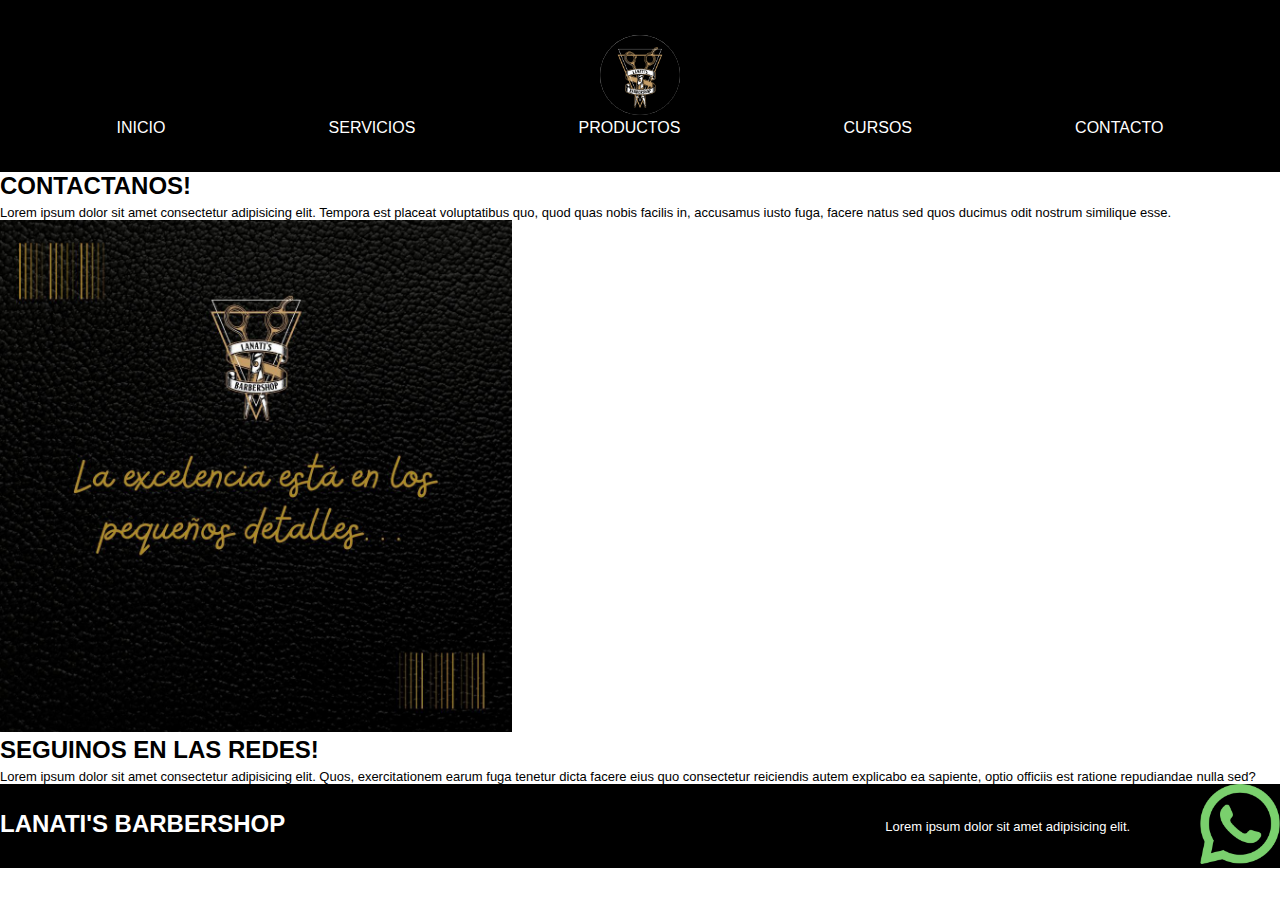
==== pages/contacto.html @ 8e3e6a04 "primera estructura" ====
<!DOCTYPE html>
<html lang="en">
<head>
    <meta charset="UTF-8">
    <meta http-equiv="X-UA-Compatible" content="IE=edge">
    <meta name="viewport" content="width=device-width, initial-scale=1.0">
    <title>Document</title>
    <link href="https://cdn.jsdelivr.net/npm/bootstrap@5.3.0-alpha1/dist/css/bootstrap.min.css" rel="stylesheet" integrity="sha384-GLhlTQ8iRABdZLl6O3oVMWSktQOp6b7In1Zl3/Jr59b6EGGoI1aFkw7cmDA6j6gD" crossorigin="anonymous">
    <link rel="stylesheet" href="../css/style.css">
</head>
<body>
    <header>
        <nav>
            <ul>
                <li>
                    <img class="logoBarber" src="../assets/logo barberia.png" alt="">
                </li>
            </ul>
            <ul>
                <li><a href="../index.html">INICIO</a></li>
                <li><a href="../pages/servicios.html">SERVICIOS</a></li>
                <li><a href="../pages/productos.html">PRODUCTOS</a></li>
                <li><a href="../pages/cursos.html">CURSOS</a></li>
                <li><a href="../pages/contacto.html">CONTACTO</a></li>
            </ul>
        </nav>
    </header>
    <main>
        <section>
            <h2>CONTACTANOS!</h2>
            <p>Lorem ipsum dolor sit amet consectetur adipisicing elit. Tempora est placeat voluptatibus quo, quod quas nobis facilis in, accusamus iusto fuga, facere natus sed quos ducimus odit nostrum similique esse.</p>
        </section>
        <section>
            <img class="ultima-foto" src="../assets/frase barber.jpeg" alt="">
        </section>
        <section>
            <h2>SEGUINOS EN LAS REDES!</h2>
            <p>Lorem ipsum dolor sit amet consectetur adipisicing elit. Quos, exercitationem earum fuga tenetur dicta facere eius quo consectetur reiciendis autem explicabo ea sapiente, optio officiis est ratione repudiandae nulla sed?</p>
        </section>
    </main>
    <footer>
        <section class="elementosFooter">
            <h2>LANATI'S BARBERSHOP</h2>
            <p>Lorem ipsum dolor sit amet adipisicing elit.</p>
        </section>
        <nav>
            <ul>
                <li><a href="">
                    <img class= "logoWpp" src="../assets/whatsapp.png" alt="">
                </a></li>
            </ul>
        </nav>
    </footer>
    <script src="https://cdn.jsdelivr.net/npm/@popperjs/core@2.11.6/dist/umd/popper.min.js" integrity="sha384-oBqDVmMz9ATKxIep9tiCxS/Z9fNfEXiDAYTujMAeBAsjFuCZSmKbSSUnQlmh/jp3" crossorigin="anonymous"></script>
    <script src="https://cdn.jsdelivr.net/npm/bootstrap@5.3.0-alpha1/dist/js/bootstrap.min.js" integrity="sha384-mQ93GR66B00ZXjt0YO5KlohRA5SY2XofN4zfuZxLkoj1gXtW8ANNCe9d5Y3eG5eD" crossorigin="anonymous"></script>
</body>
</html>
---- css/style.css ----
@media (min-width: 1200){.barberia{
    background-image: url("../assets/barberia.jpeg");
    width: 100%;
    height: 100%;
    background-size: cover;
    padding: 40%;
}
}
@import url('https://fonts.googleapis.com/css2?family=Abel&family=Roboto:wght@100&display=swap');
*{
    margin: 0%;
    padding: 0%;
    box-sizing: border-box;}

ul{
    list-style: none;
    display: flex;
    flex-direction: row;
    justify-content: space-around;
}
ul li:hover{
    text-decoration: underline;
}
a{
    color: white;
    text-decoration-line: none;
    font-family: 'Abel', sans-serif;
}
header{
    background-color: black;
    padding: 35px;
}
.logoBarber{
    width: 80px;
    height: 80px;
    border-radius: 50%;
}
.logoBarber:hover{ 
    width: 90px;
    height: 90px;
}
.tipoLetra{
    align-items: center;
}
footer{
    color: white;
    background-color: black;
    display: flex;
    justify-content: space-between;
}
.elementosFooter{
    display: flex;
    align-items: center;
}
.logoWpp{
    width: 80px;
    height: 80px;
}
.logoWpp:hover{
    padding-bottom: 5%;
}

h1{
    font-weight: 800;
    text-shadow: white -2px -1px;
    color: black;
}
.barberia{
    background-image: url("../assets/barberia.jpeg");
    width: 100%;
    height: 100%;
    background-size: cover;
    padding: 40%;
}



.orden{
    display: flex;
    flex-direction: row;
    justify-content: space-between;
    margin: 30px 0 30px 30px;
}
.izquierda{
    width: 50%;
    display: flex;
    flex-direction: column;
    margin: 5px 5% 0% 9%;
}
h2{
    font-family: 'Abel', sans-serif;
    margin-bottom: 5px;
    margin-right: 600px;
    margin-left: px;
}
p{
    font-family: 'Abel', sans-serif;
    font-size:small;
}
.derecha{
    width: 50%;
    display: flex;
    flex-direction: column;
    margin: 5% 0 5% 0;
}
.imgTurno{
    width: 85%;
    height: 85%;
    margin-top: 35px;
}
.servicio{
    margin: 5% 0 5% 0;
}


h3{
    font-family: 'Abel', sans-serif;
    margin-bottom: 3%;
}
.pomadas{
    width: 30%;
    height: 30%;
}
.lentes{
    width: 30%;
    height: 30%;
}
.vapers{
    width: 30%;
    height: 30%;
}


.imgCurso{
    width: 45%;
    height: 45%;
}
.opcion-1{
    width: 35%;
    height: 35%;
}
.opcion-2{
    width: 35%;
    height: 35%;
}


.ultima-foto{
    width: 40%;
    height: 40%;
}
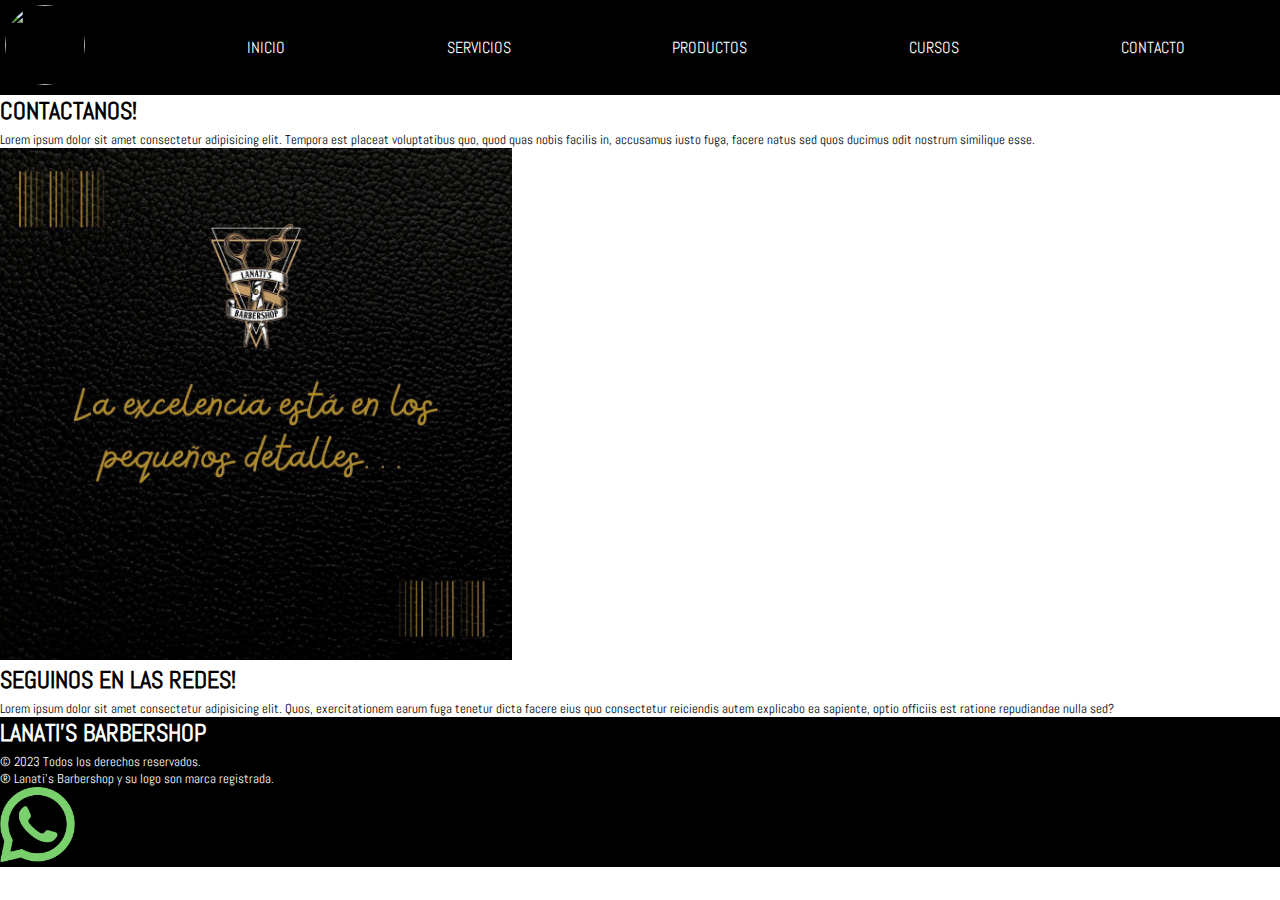
==== commit 26c91048: "primer responsive" ====
--- a/pages/contacto.html
+++ b/pages/contacto.html
@@ -12,16 +12,12 @@
     <header>
         <nav>
             <ul>
-                <li>
-                    <img class="logoBarber" src="../assets/logo barberia.png" alt="">
-                </li>
-            </ul>
-            <ul>
-                <li><a href="../index.html">INICIO</a></li>
-                <li><a href="../pages/servicios.html">SERVICIOS</a></li>
-                <li><a href="../pages/productos.html">PRODUCTOS</a></li>
-                <li><a href="../pages/cursos.html">CURSOS</a></li>
-                <li><a href="../pages/contacto.html">CONTACTO</a></li>
+                <a href="https://www.google.com/maps/place/Lanati's+Barbershop/@-34.4895969,-58.5035354,14z/data=!4m6!3m5!1s0x95bcb1bb258540d9:0xe7b83809a5649a3f!8m2!3d-34.4884473!4d-58.4994584!16s%2Fg%2F11k8jb855z"><img class="logoBarber" src="./assets/logo barberia.png" alt=""></a>
+                <a href="./index.html">INICIO</a>
+                <a href="./pages/servicios.html">SERVICIOS</a>
+                <a href="./pages/productos.html">PRODUCTOS</a>
+                <a href="./pages/cursos.html">CURSOS</a>
+                <a href="./pages/contacto.html">CONTACTO</a>
             </ul>
         </nav>
     </header>
@@ -38,18 +34,19 @@
             <p>Lorem ipsum dolor sit amet consectetur adipisicing elit. Quos, exercitationem earum fuga tenetur dicta facere eius quo consectetur reiciendis autem explicabo ea sapiente, optio officiis est ratione repudiandae nulla sed?</p>
         </section>
     </main>
-    <footer>
-        <section class="elementosFooter">
+    <footer class="row container-fluid">
+        <section  class="col-sm-12 col-md-5 col-lg-5 pt-3">
             <h2>LANATI'S BARBERSHOP</h2>
-            <p>Lorem ipsum dolor sit amet adipisicing elit.</p>
         </section>
-        <nav>
-            <ul>
-                <li><a href="">
-                    <img class= "logoWpp" src="../assets/whatsapp.png" alt="">
-                </a></li>
-            </ul>
-        </nav>
+        <section class="col-sm-12 col-md-6 col-lg-5,5 pt-2">
+            <p>© 2023 Todos los derechos reservados.</p>
+            <p>® Lanati's Barbershop y su logo son marca registrada.</p>
+        </section>
+        <div class="col-sm-12 col-md-1 col-lg-1,5 p-0">
+            <a href="https://wa.me/1135161755">
+                <img class= "logoWpp" src="../assets/whatsapp.png" alt="">
+            </a>
+        </div>
     </footer>
     <script src="https://cdn.jsdelivr.net/npm/@popperjs/core@2.11.6/dist/umd/popper.min.js" integrity="sha384-oBqDVmMz9ATKxIep9tiCxS/Z9fNfEXiDAYTujMAeBAsjFuCZSmKbSSUnQlmh/jp3" crossorigin="anonymous"></script>
     <script src="https://cdn.jsdelivr.net/npm/bootstrap@5.3.0-alpha1/dist/js/bootstrap.min.js" integrity="sha384-mQ93GR66B00ZXjt0YO5KlohRA5SY2XofN4zfuZxLkoj1gXtW8ANNCe9d5Y3eG5eD" crossorigin="anonymous"></script>
--- a/css/style.css
+++ b/css/style.css
@@ -1,22 +1,21 @@
-@media (min-width: 1200){.barberia{
-    background-image: url("../assets/barberia.jpeg");
-    width: 100%;
-    height: 100%;
-    background-size: cover;
-    padding: 40%;
-}
-}
 @import url('https://fonts.googleapis.com/css2?family=Abel&family=Roboto:wght@100&display=swap');
 *{
     margin: 0%;
     padding: 0%;
     box-sizing: border-box;}
-
+    
+header{
+        background-color: black;
+        padding: 5px;
+}
 ul{
     list-style: none;
     display: flex;
     flex-direction: row;
-    justify-content: space-around;
+    justify-content: space-between;
+    padding: 0px 90px 0px 0px;
+    margin: 0px;
+    align-items: center;
 }
 ul li:hover{
     text-decoration: underline;
@@ -25,10 +24,6 @@
     color: white;
     text-decoration-line: none;
     font-family: 'Abel', sans-serif;
-}
-header{
-    background-color: black;
-    padding: 35px;
 }
 .logoBarber{
     width: 80px;
@@ -39,47 +34,48 @@
     width: 90px;
     height: 90px;
 }
-.tipoLetra{
-    align-items: center;
-}
+
 footer{
     color: white;
     background-color: black;
-    display: flex;
+    margin: 0%;
+}
+.row{
+    margin: 0px;
+}
+.logoWpp{
+    width: 75px;
+    height: 75px;
+}
+.logoWpp:hover{
+    padding: 5%;
+}
+
+
+h1{
+    font-weight: 700;
+    text-shadow: white -1px -1px;
+    color: black;
+    font-size: xxx-large;
+}
+.barberia{
+    background: url("../assets/barberia.jpeg") no-repeat center fixed;
+    background-size: cover;
+    width: 100%;
+    height: 100vh;
+    text-align: center;
+    display: flex;
+    justify-content: center;
+    align-items: center;
+}
+
+
+
+.orden{
+    display: flex;
+    flex-direction: row;
     justify-content: space-between;
-}
-.elementosFooter{
-    display: flex;
-    align-items: center;
-}
-.logoWpp{
-    width: 80px;
-    height: 80px;
-}
-.logoWpp:hover{
-    padding-bottom: 5%;
-}
-
-h1{
-    font-weight: 800;
-    text-shadow: white -2px -1px;
-    color: black;
-}
-.barberia{
-    background-image: url("../assets/barberia.jpeg");
-    width: 100%;
-    height: 100%;
-    background-size: cover;
-    padding: 40%;
-}
-
-
-
-.orden{
-    display: flex;
-    flex-direction: row;
-    justify-content: space-between;
-    margin: 30px 0 30px 30px;
+    margin: 24px 0 24px 24px;
 }
 .izquierda{
     width: 50%;
@@ -90,8 +86,7 @@
 h2{
     font-family: 'Abel', sans-serif;
     margin-bottom: 5px;
-    margin-right: 600px;
-    margin-left: px;
+    margin-right: 6px;
 }
 p{
     font-family: 'Abel', sans-serif;
@@ -117,17 +112,33 @@
     font-family: 'Abel', sans-serif;
     margin-bottom: 3%;
 }
+.grids{
+    display: grid;
+    width: 100%;
+    height: 100vh;
+    grid-template-columns: repeat(3, 1fr);
+    grid-template-rows: repeat(2, 1fr);
+}
+.item1{
+    text-align: center;
+}
+.item2{
+    text-align: center;
+}
+.item3{
+    text-align: center;
+}
 .pomadas{
-    width: 30%;
-    height: 30%;
+    width: 60%;
+    height: 70%;
 }
 .lentes{
-    width: 30%;
-    height: 30%;
+    width: 50%;
+    height: 75%;
 }
 .vapers{
-    width: 30%;
-    height: 30%;
+    width: 60%;
+    height: 65%;
 }
 
 
@@ -148,4 +159,122 @@
 .ultima-foto{
     width: 40%;
     height: 40%;
+}
+
+@media (max-width: 768px){
+ul{
+    justify-content: space-between;
+    padding: 0px 35px 0px 0px;
+}
+a{
+    font-size: 70%;
+}
+.logoBarber{
+    width: 50px;
+    height: 50px;
+}
+.logoBarber:hover{ 
+    width: 40px;
+    height: 40px;
+}
+h1{
+    font-weight: 700;
+    text-shadow: white -1px -1px;
+    font-size: xx-large;
+}
+
+.orden{
+    flex-direction: column;
+    margin: 0px;
+}
+.izquierda{
+    width: 100%;
+    flex-direction: row;
+    margin: 0px;
+    height: 50vh;
+}
+.tamaño{
+    width: 50%;
+    display: flex;
+    flex-direction: column;
+    padding: 10% 5% 5% 10%;
+
+}
+.p2{
+    padding-top: 15%;
+}
+p{
+    font-family: 'Abel', sans-serif;
+    font-size:small;
+}
+.derecha{
+    width: 100%;
+    flex-direction: row;
+    justify-content: center;
+    height: 50vh;
+    margin: 0px;
+}
+.imgTurno{
+    width: 85%;
+    height: 85%;
+    margin: 50px 0px 0px 26px;
+}
+.servicio{
+    margin: 10% 2% 5% 7%;
+    text-align: center;
+}
+
+.row{
+    text-align: center;
+}
+}
+
+@media (max-width: 320px){
+    ul{
+        flex-direction: column;
+    }
+    a{
+        font-size: 70%;
+    }
+    h1{
+        font-weight: 700;
+        text-shadow: white -1px -1px;
+        font-size: xx-large;
+    }
+
+
+    .orden{
+        flex-direction: column;
+        margin: 0px;
+    }
+    .izquierda{
+        flex-direction: column;
+        width: 100%;
+        margin: 0px;
+    }
+    .p2{
+        padding-top: 1%;
+    }
+    p{
+        font-size:small;
+        margin: 1%;
+    }
+    .imgTurno{
+        width: 100%;
+        height: 85%;
+        margin-top: 0px;
+        margin-left: 0px;
+    }
+    .tamaño{
+        width: 100%;
+    }
+    .derecha{
+        flex-direction: column;
+        width: 100%;
+        margin: 0;
+    }
+
+    .servicio{
+        margin: 5% 0 5% 0;
+    }
 }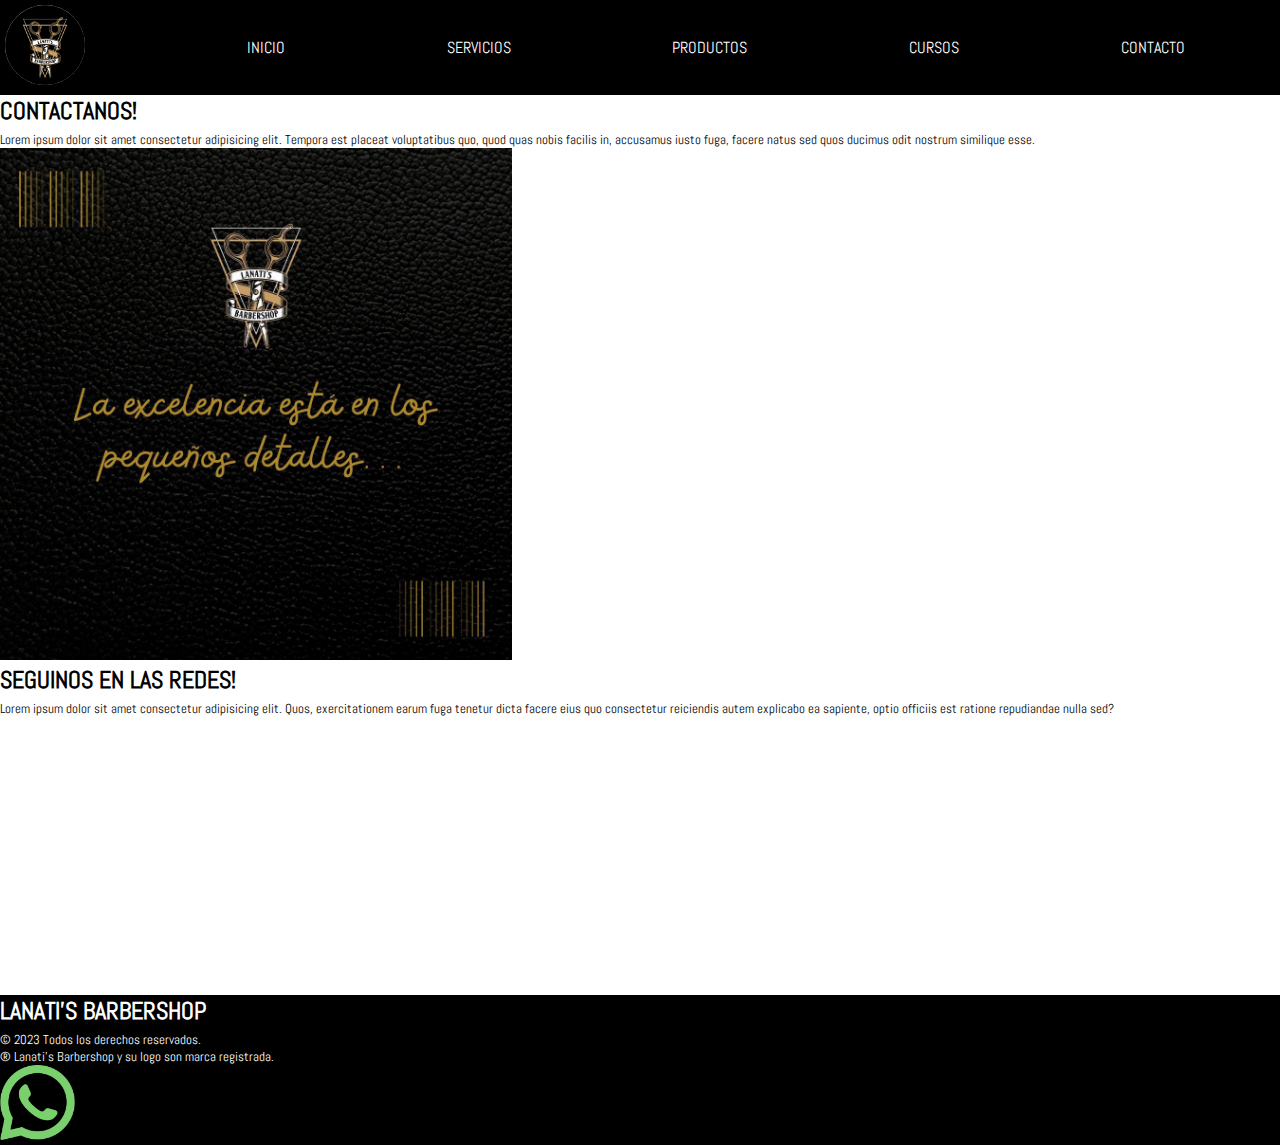
==== commit d3c36fd2: "segunda pre-entrega" ====
--- a/pages/contacto.html
+++ b/pages/contacto.html
@@ -12,7 +12,7 @@
     <header>
         <nav>
             <ul>
-                <a href="https://www.google.com/maps/place/Lanati's+Barbershop/@-34.4895969,-58.5035354,14z/data=!4m6!3m5!1s0x95bcb1bb258540d9:0xe7b83809a5649a3f!8m2!3d-34.4884473!4d-58.4994584!16s%2Fg%2F11k8jb855z"><img class="logoBarber" src="./assets/logo barberia.png" alt=""></a>
+                <a href="https://www.google.com/maps/place/Lanati's+Barbershop/@-34.4895969,-58.5035354,14z/data=!4m6!3m5!1s0x95bcb1bb258540d9:0xe7b83809a5649a3f!8m2!3d-34.4884473!4d-58.4994584!16s%2Fg%2F11k8jb855z"><img class="logoBarber" src="../assets/logo barberia.png" alt=""></a>
                 <a href="./index.html">INICIO</a>
                 <a href="./pages/servicios.html">SERVICIOS</a>
                 <a href="./pages/productos.html">PRODUCTOS</a>
@@ -21,7 +21,7 @@
             </ul>
         </nav>
     </header>
-    <main>
+    <main class="main">
         <section>
             <h2>CONTACTANOS!</h2>
             <p>Lorem ipsum dolor sit amet consectetur adipisicing elit. Tempora est placeat voluptatibus quo, quod quas nobis facilis in, accusamus iusto fuga, facere natus sed quos ducimus odit nostrum similique esse.</p>
@@ -35,14 +35,14 @@
         </section>
     </main>
     <footer class="row container-fluid">
-        <section  class="col-sm-12 col-md-5 col-lg-5 pt-3">
+        <section  class="col-sm-12 col-md-5 col-lg-5 pt-3 alignFooter">
             <h2>LANATI'S BARBERSHOP</h2>
         </section>
-        <section class="col-sm-12 col-md-6 col-lg-5,5 pt-2">
+        <section class="col-sm-12 col-md-6 col-lg-5,5 pt-2 alignFooter">
             <p>© 2023 Todos los derechos reservados.</p>
             <p>® Lanati's Barbershop y su logo son marca registrada.</p>
         </section>
-        <div class="col-sm-12 col-md-1 col-lg-1,5 p-0">
+        <div class="col-sm-12 col-md-1 col-lg-1,5 p-0 alignFooter">
             <a href="https://wa.me/1135161755">
                 <img class= "logoWpp" src="../assets/whatsapp.png" alt="">
             </a>
--- a/css/style.css
+++ b/css/style.css
@@ -35,10 +35,13 @@
     height: 90px;
 }
 
+.main{
+    height: 100vh;
+}
+
 footer{
     color: white;
     background-color: black;
-    margin: 0%;
 }
 .row{
     margin: 0px;
@@ -50,6 +53,7 @@
 .logoWpp:hover{
     padding: 5%;
 }
+
 
 
 h1{
@@ -74,8 +78,9 @@
 .orden{
     display: flex;
     flex-direction: row;
-    justify-content: space-between;
-    margin: 24px 0 24px 24px;
+    height: 100vh;
+    padding: 65px 0 24px 0px;
+    z-index:
 }
 .izquierda{
     width: 50%;
@@ -99,12 +104,12 @@
     margin: 5% 0 5% 0;
 }
 .imgTurno{
-    width: 85%;
-    height: 85%;
+    width: 95%;
+    height: 95%;
     margin-top: 35px;
 }
 .servicio{
-    margin: 5% 0 5% 0;
+    margin: 5% 0 10% 0;
 }
 
 
@@ -115,9 +120,9 @@
 .grids{
     display: grid;
     width: 100%;
-    height: 100vh;
+    height: 97%;
     grid-template-columns: repeat(3, 1fr);
-    grid-template-rows: repeat(2, 1fr);
+    grid-template-rows: repeat(1, 1fr);
 }
 .item1{
     text-align: center;
@@ -129,16 +134,16 @@
     text-align: center;
 }
 .pomadas{
-    width: 60%;
-    height: 70%;
+    width: 100%;
+    height: 45%;
 }
 .lentes{
-    width: 50%;
-    height: 75%;
+    width: 100%;
+    height: 50%;
 }
 .vapers{
-    width: 60%;
-    height: 65%;
+    width: 100%;
+    height: 40%;
 }
 
 
@@ -177,15 +182,15 @@
     width: 40px;
     height: 40px;
 }
+
 h1{
-    font-weight: 700;
-    text-shadow: white -1px -1px;
     font-size: xx-large;
 }
 
 .orden{
     flex-direction: column;
     margin: 0px;
+    padding: 0px
 }
 .izquierda{
     width: 100%;
@@ -217,15 +222,18 @@
 .imgTurno{
     width: 85%;
     height: 85%;
-    margin: 50px 0px 0px 26px;
+    margin: 50px 0px 0px 20px;
 }
 .servicio{
     margin: 10% 2% 5% 7%;
     text-align: center;
 }
 
-.row{
-    text-align: center;
+
+.alignFooter{
+    display: flex;
+    flex-direction: column;
+    align-items: center;
 }
 }
 
@@ -261,12 +269,13 @@
     }
     .imgTurno{
         width: 100%;
-        height: 85%;
+        height: 65%;
         margin-top: 0px;
         margin-left: 0px;
     }
     .tamaño{
         width: 100%;
+        padding-top: 5%;
     }
     .derecha{
         flex-direction: column;
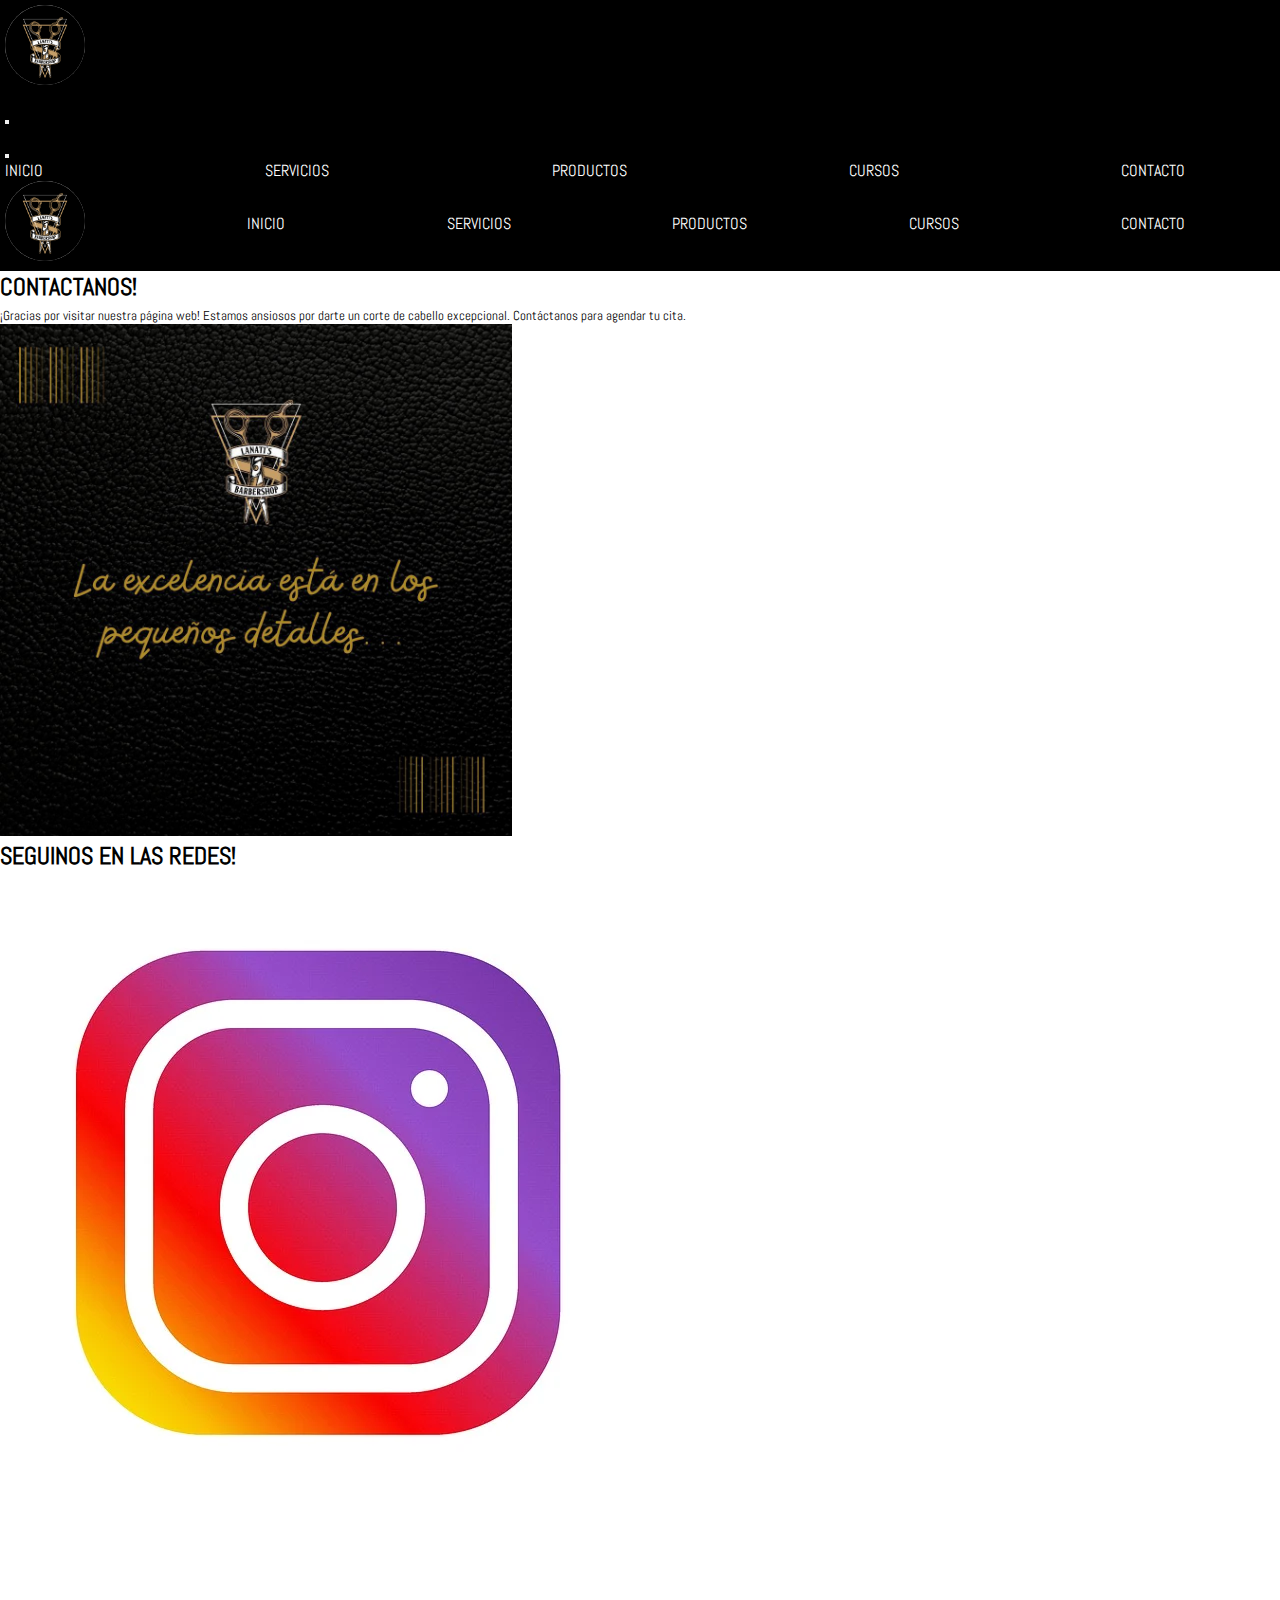
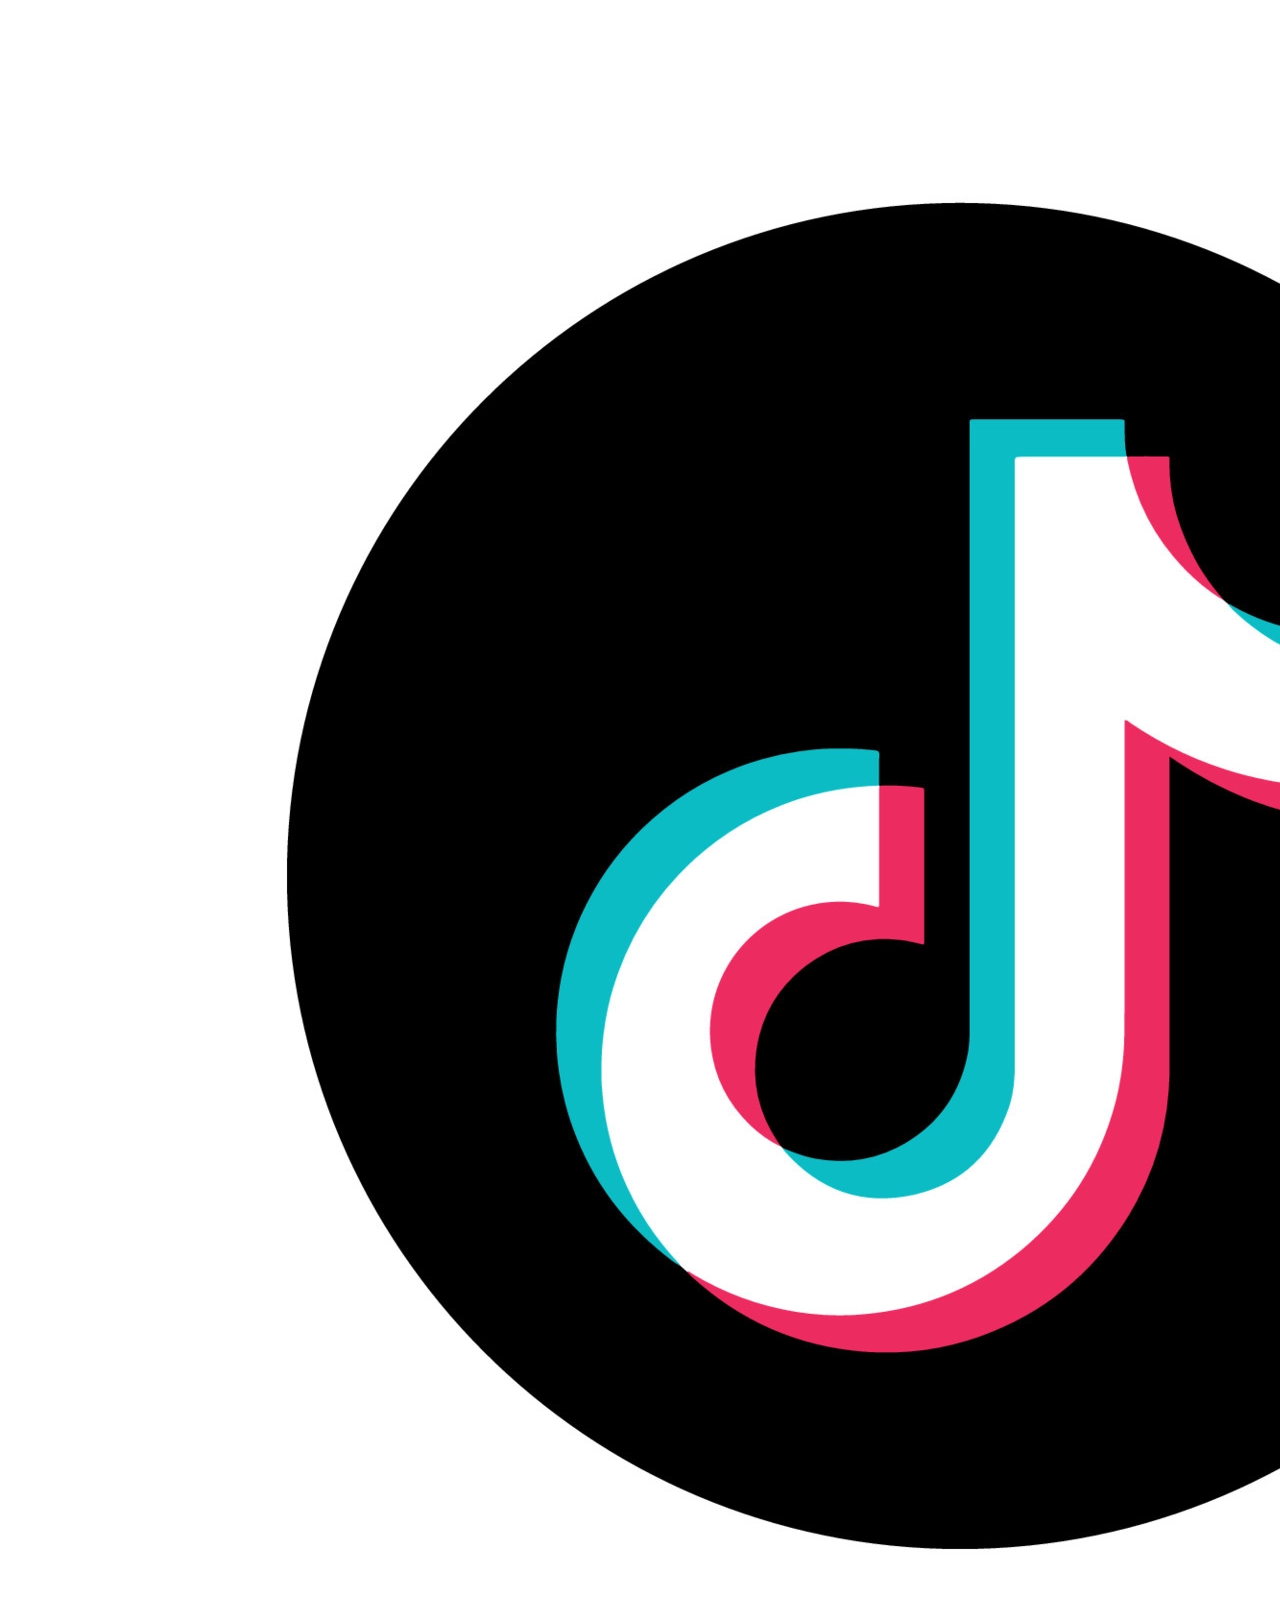
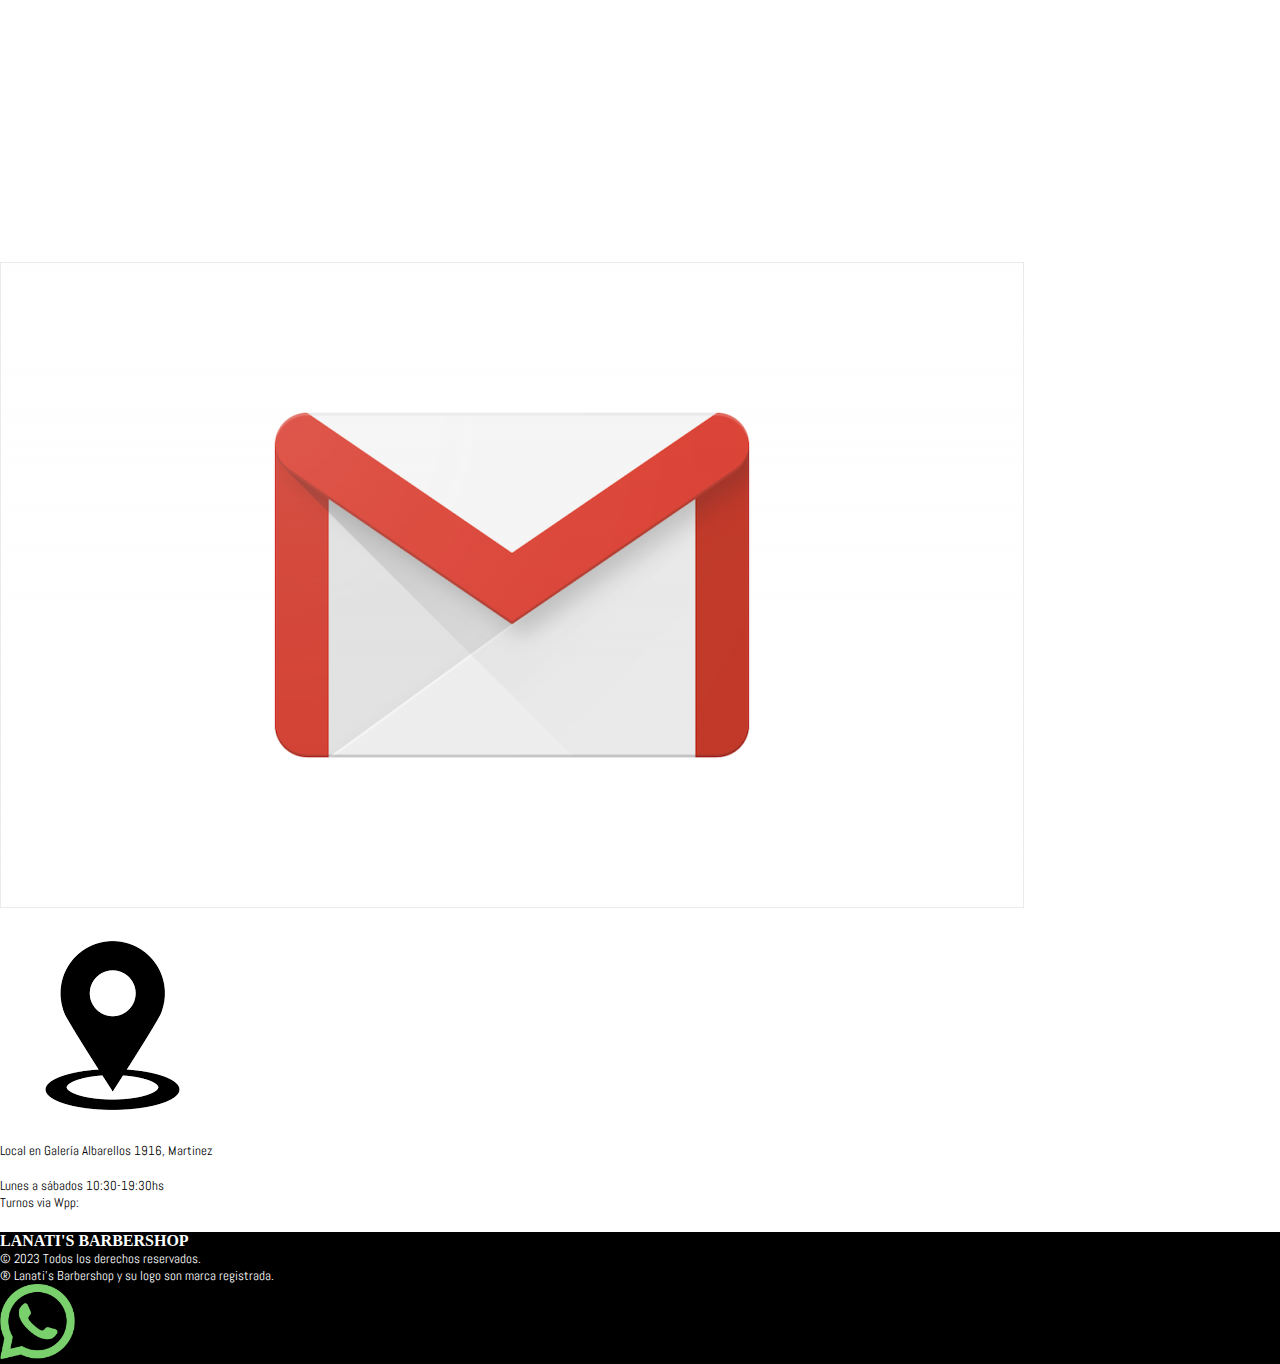
==== commit 3de6fa8c: "tercera pre-entrega" ====
--- a/pages/contacto.html
+++ b/pages/contacto.html
@@ -4,39 +4,109 @@
     <meta charset="UTF-8">
     <meta http-equiv="X-UA-Compatible" content="IE=edge">
     <meta name="viewport" content="width=device-width, initial-scale=1.0">
+    <meta name="keywords" content="barberia, corte de cabello, afeitado, peinados, barba, colores de pelo, navajas, barberos, peluqueria, pelos">
+    <meta name="description" content="pedi tu turno ya al 11 3516-1755">
     <title>Document</title>
     <link href="https://cdn.jsdelivr.net/npm/bootstrap@5.3.0-alpha1/dist/css/bootstrap.min.css" rel="stylesheet" integrity="sha384-GLhlTQ8iRABdZLl6O3oVMWSktQOp6b7In1Zl3/Jr59b6EGGoI1aFkw7cmDA6j6gD" crossorigin="anonymous">
     <link rel="stylesheet" href="../css/style.css">
+    <link rel="shortcut icon" href="../assets/favicon_io/favicon.ico">
+
 </head>
-<body>
+<body class="main">
     <header>
+        <nav class="navbar bg-black fixed-top">
+            <div class="container-fluid">
+                <a class="navbar-brand" href="https://www.google.com/maps/place/Lanati's+Barbershop/@-34.4895969,-58.5035354,14z/data=!4m6!3m5!1s0x95bcb1bb258540d9:0xe7b83809a5649a3f!8m2!3d-34.4884473!4d-58.4994584!16s%2Fg%2F11k8jb855z"><img class="logoBarber" src="../assets/logo barberia.png" alt="logo"></a>
+                <h4 class="text-white">LANATI'S BARBERSHOP</h4>
+                <button class="navbar-toggler bg-white" type="button" data-bs-toggle="offcanvas" data-bs-target="#offcanvasNavbar" aria-controls="offcanvasNavbar">
+                    <span class="navbar-toggler-icon"></span>
+                </button>
+                <div class="offcanvas offcanvas-end" tabindex="-1" id="offcanvasNavbar" aria-labelledby="offcanvasNavbarLabel">
+                    <div class="offcanvas-header bg-black">
+                        <h5 class="offcanvas-title text-white" id="offcanvasNavbarLabel">Lanati's Barbershop</h5>
+                        <button type="button" class="btn-close bg-white" data-bs-dismiss="offcanvas" aria-label="Close"></button>
+                    </div>
+                    <div class="offcanvas-body bg-black">
+                        <ul class="navbar-nav justify-content-end flex-grow-1 pe-3">
+                            <li class="nav-item">
+                                <a class="nav-link active text-white" aria-current="page" href="../index.html">INICIO</a>
+                            </li>
+                            <li class="nav-item">
+                                <a class="nav-link text-white" href="../pages/servicios.html"">SERVICIOS</a>
+                            </li>
+                            <li class="nav-item">
+                                <a class="nav-link text-white" href="../pages/productos.html">PRODUCTOS</a>
+                            </li>
+                            <li class="nav-item">
+                                <a class="nav-link text-white" href="../pages/cursos.html">CURSOS</a>
+                            </li>
+                            <li class="nav-item">
+                                <a class="nav-link text-white" href="../pages/contacto.html">CONTACTO</a>
+                            </li>
+                        </ul>
+                    </div>
+                </div>
+            </div>
+        </nav>
         <nav>
             <ul>
-                <a href="https://www.google.com/maps/place/Lanati's+Barbershop/@-34.4895969,-58.5035354,14z/data=!4m6!3m5!1s0x95bcb1bb258540d9:0xe7b83809a5649a3f!8m2!3d-34.4884473!4d-58.4994584!16s%2Fg%2F11k8jb855z"><img class="logoBarber" src="../assets/logo barberia.png" alt=""></a>
-                <a href="./index.html">INICIO</a>
-                <a href="./pages/servicios.html">SERVICIOS</a>
-                <a href="./pages/productos.html">PRODUCTOS</a>
-                <a href="./pages/cursos.html">CURSOS</a>
-                <a href="./pages/contacto.html">CONTACTO</a>
+                <a href="https://www.google.com/maps/place/Lanati's+Barbershop/@-34.4895969,-58.5035354,14z/data=!4m6!3m5!1s0x95bcb1bb258540d9:0xe7b83809a5649a3f!8m2!3d-34.4884473!4d-58.4994584!16s%2Fg%2F11k8jb855z"><img class="logoBarber" src="../assets/logo barberia.png" alt="logo"></a>
+                <a href="../index.html">INICIO</a>
+                <a href="../pages/servicios.html">SERVICIOS</a>
+                <a href="../pages/productos.html">PRODUCTOS</a>
+                <a href="../pages/cursos.html">CURSOS</a>
+                <a href="../pages/contacto.html">CONTACTO</a>
             </ul>
         </nav>
     </header>
-    <main class="main">
-        <section>
-            <h2>CONTACTANOS!</h2>
-            <p>Lorem ipsum dolor sit amet consectetur adipisicing elit. Tempora est placeat voluptatibus quo, quod quas nobis facilis in, accusamus iusto fuga, facere natus sed quos ducimus odit nostrum similique esse.</p>
+    <main>
+        <section class="parteArriba row container-fluid">
+            <section class="section-1 col">
+                <h2>CONTACTANOS!</h2>
+                <p class="primerP">¡Gracias por visitar nuestra página web! Estamos ansiosos por darte un corte de cabello excepcional. Contáctanos para agendar tu cita.</p>
+            </section>
+            <section class="section-2 col p-0">
+                <img class="ultima-foto" src="../assets/frase barber.jpeg" alt="">
+            </section>
+            <section class="section-3 col pe-0">
+                <h2>SEGUINOS EN LAS REDES!</h2>
+                <div class="redes">
+                    <div class="d-flex">
+                        <a href="https://www.instagram.com/lanatis_barbershop/"><img class="logoIgTiktok" src="../assets/instagram-1581266_640.webp" alt="">Lanati's Barbershop</a>
+                    </div>
+                    <div class="d-flex">
+                        <a href="https://www.tiktok.com/@lanatis_barbershop"><img class="logoIgTiktok" src="../assets/tiktok-logo-on-transparent-background-free-vector.webp" alt="">Lanati's Barbershop</a>
+                    </div>
+                    <div class="d-flex">
+                        <a href="https://mail.google.com/mail/u/0/?pli=1#inbox?compose=DmwnWstqxhMKnNjWlnjrRZBnGggpzdpfVgFFssRwVlChrgxBTjTlTKLlGGzbcmVrGfkqPhPCtJLL"><img class="logoGmail" src="../assets/logodegmailgraffica-1-1024x646.png" alt="">lanatisbarbershop@gmail.com</a>
+                    </div>
+                </div>
+            </section>
         </section>
-        <section>
-            <img class="ultima-foto" src="../assets/frase barber.jpeg" alt="">
-        </section>
-        <section>
-            <h2>SEGUINOS EN LAS REDES!</h2>
-            <p>Lorem ipsum dolor sit amet consectetur adipisicing elit. Quos, exercitationem earum fuga tenetur dicta facere eius quo consectetur reiciendis autem explicabo ea sapiente, optio officiis est ratione repudiandae nulla sed?</p>
-        </section>
+        <aside class="d-flex pt-0">
+            <section class="parteIzq">
+                <div class="d-flex pt-0">
+                    <img class="logoUbi" src="../assets/logoubicacion.png" alt="">
+                    <p>
+                        Local en Galería Albarellos 1916, Martinez
+                    </p>
+                </div>
+                <div class="d-flex pt-0">
+                    <img class="logoHora" src="../assets/calendario-icono-del-horario-las-muestras-y-los-símbolos-se-pueden-utilizar-para-la-web-logotipo-app-móvil-ui-ux-en-el-fondo-140233477.jpeg" alt="">
+                    <p>
+                        Lunes a sábados 10:30-19:30hs
+                    </p>
+                </div>
+            </section>
+            <section class="parteDer">
+                <p>Turnos via Wpp:</p>
+                <a href="https://wa.me/1135161755">+54 (11) 3516-1755</a>
+            </section>
+        </aside>
     </main>
     <footer class="row container-fluid">
-        <section  class="col-sm-12 col-md-5 col-lg-5 pt-3 alignFooter">
-            <h2>LANATI'S BARBERSHOP</h2>
+        <section  class="col-sm-12 col-md-5 col-lg-5 pt-4 alignFooter">
+            <h4 class="text-white">LANATI'S BARBERSHOP</h4>
         </section>
         <section class="col-sm-12 col-md-6 col-lg-5,5 pt-2 alignFooter">
             <p>© 2023 Todos los derechos reservados.</p>
@@ -44,7 +114,7 @@
         </section>
         <div class="col-sm-12 col-md-1 col-lg-1,5 p-0 alignFooter">
             <a href="https://wa.me/1135161755">
-                <img class= "logoWpp" src="../assets/whatsapp.png" alt="">
+                <img class= "logoWpp" src="../assets/whatsapp.png" alt="logo">
             </a>
         </div>
     </footer>
--- a/css/style.css
+++ b/css/style.css
@@ -80,7 +80,6 @@
     flex-direction: row;
     height: 100vh;
     padding: 65px 0 24px 0px;
-    z-index:
 }
 .izquierda{
     width: 50%;
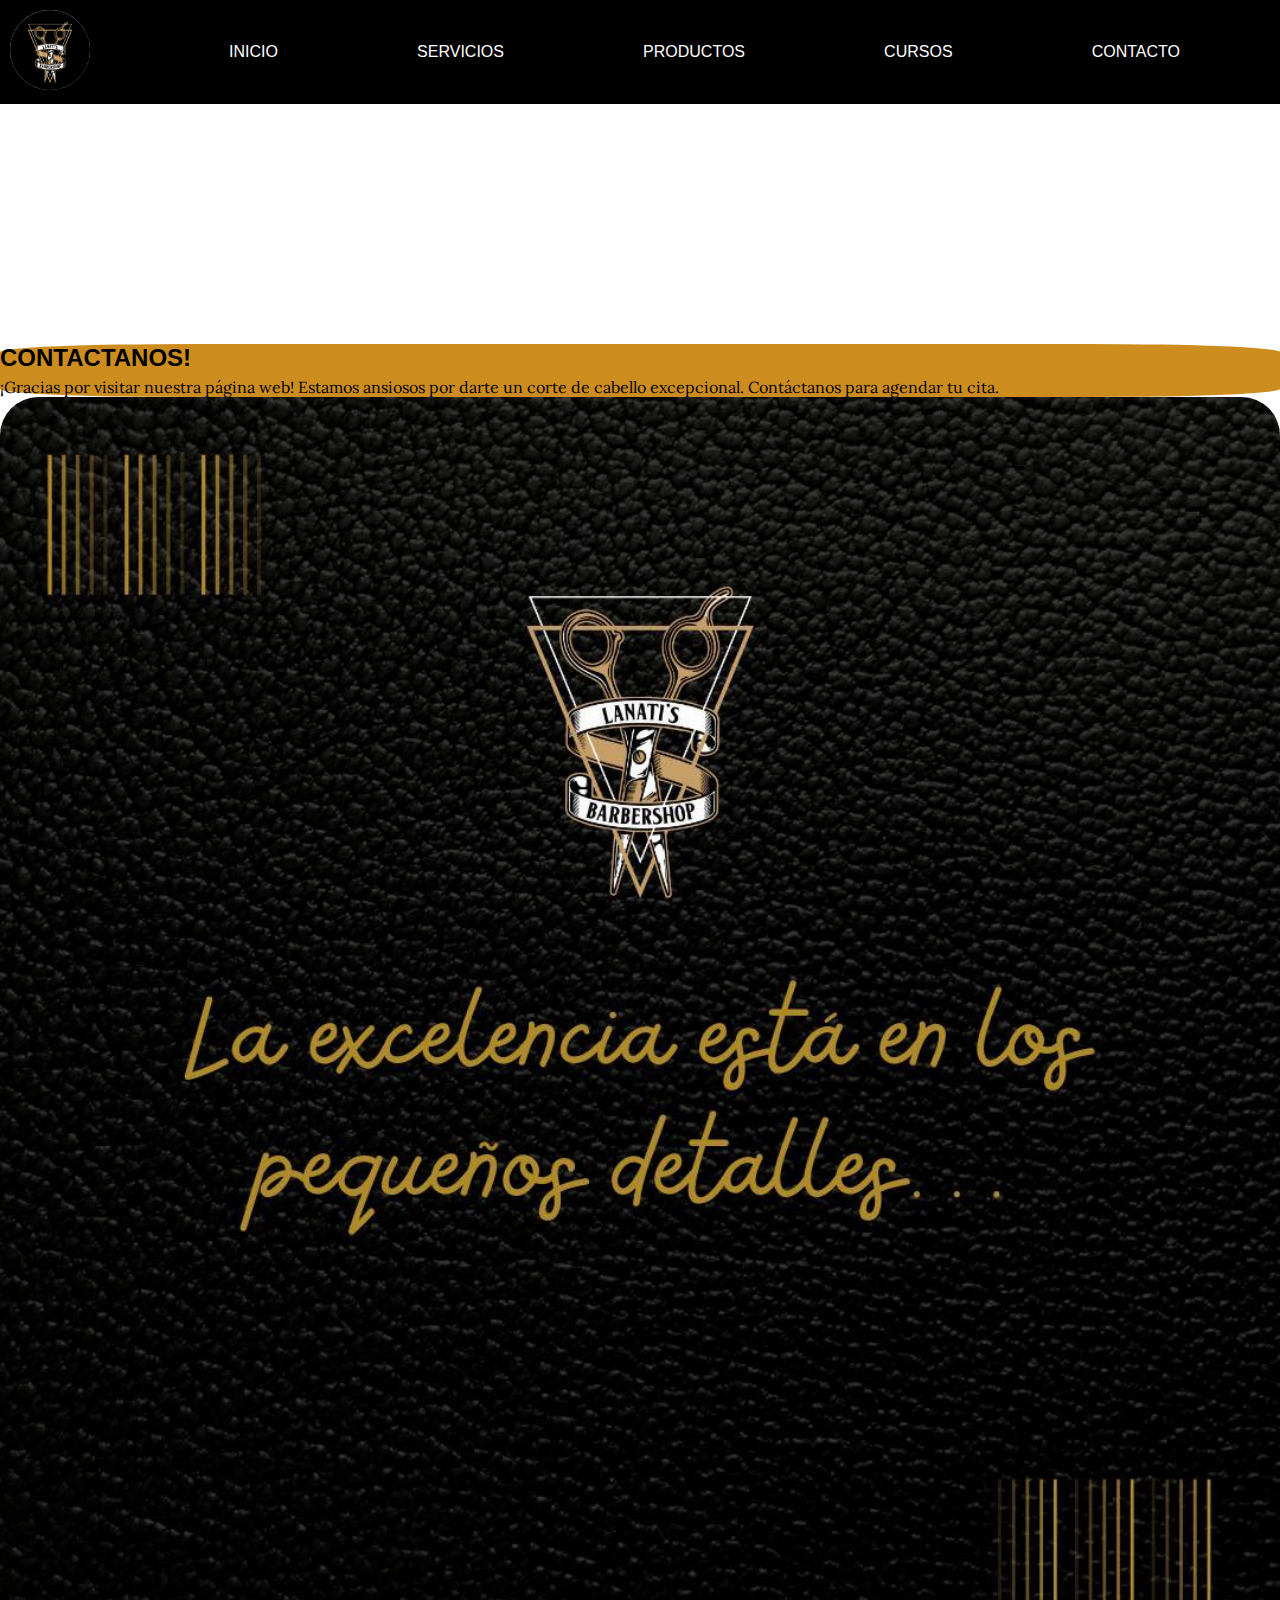
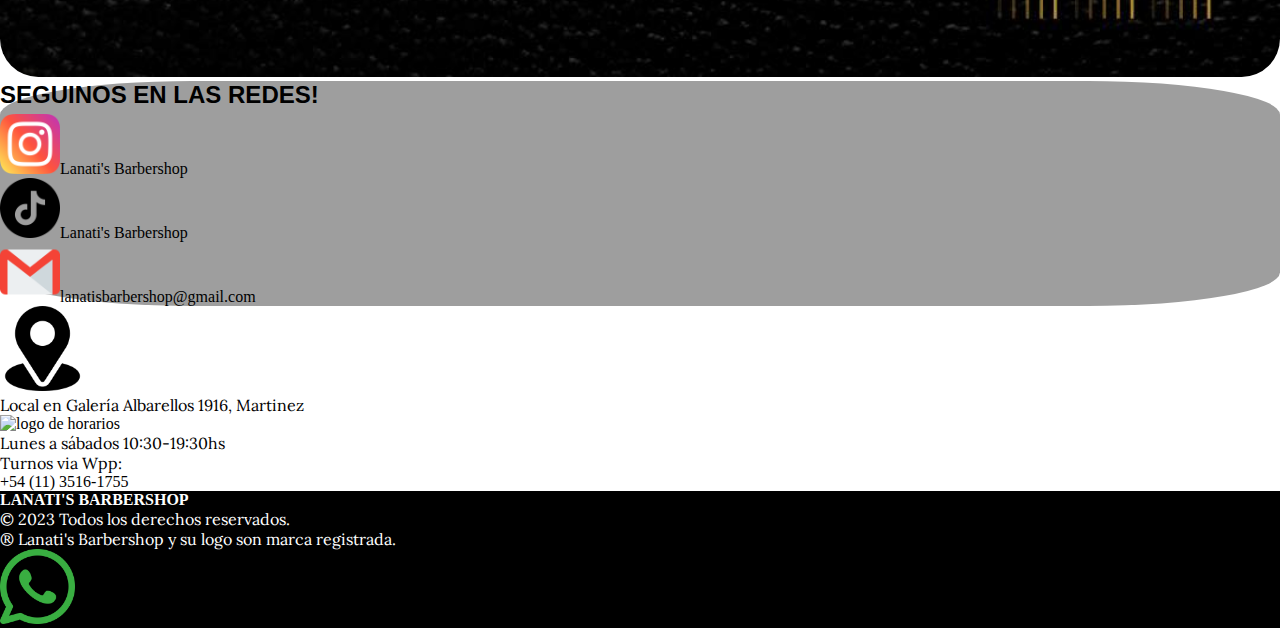
==== commit 4d4b3c37: "proyecto final" ====
--- a/pages/contacto.html
+++ b/pages/contacto.html
@@ -6,17 +6,17 @@
     <meta name="viewport" content="width=device-width, initial-scale=1.0">
     <meta name="keywords" content="barberia, corte de cabello, afeitado, peinados, barba, colores de pelo, navajas, barberos, peluqueria, pelos">
     <meta name="description" content="pedi tu turno ya al 11 3516-1755">
-    <title>Document</title>
+    <title>Contacto</title>
     <link href="https://cdn.jsdelivr.net/npm/bootstrap@5.3.0-alpha1/dist/css/bootstrap.min.css" rel="stylesheet" integrity="sha384-GLhlTQ8iRABdZLl6O3oVMWSktQOp6b7In1Zl3/Jr59b6EGGoI1aFkw7cmDA6j6gD" crossorigin="anonymous">
     <link rel="stylesheet" href="../css/style.css">
-    <link rel="shortcut icon" href="../assets/favicon_io/favicon.ico">
-
+    <link rel="shortcut icon" href="../assets/barberia.png">
+    <link href="https://fonts.googleapis.com/css2?family=Lora&display=swap" rel="stylesheet">
 </head>
 <body class="main">
     <header>
         <nav class="navbar bg-black fixed-top">
             <div class="container-fluid">
-                <a class="navbar-brand" href="https://www.google.com/maps/place/Lanati's+Barbershop/@-34.4895969,-58.5035354,14z/data=!4m6!3m5!1s0x95bcb1bb258540d9:0xe7b83809a5649a3f!8m2!3d-34.4884473!4d-58.4994584!16s%2Fg%2F11k8jb855z"><img class="logoBarber" src="../assets/logo barberia.png" alt="logo"></a>
+                <a class="navbar-brand" href="https://www.google.com/maps/place/Lanati's+Barbershop/@-34.4895969,-58.5035354,14z/data=!4m6!3m5!1s0x95bcb1bb258540d9:0xe7b83809a5649a3f!8m2!3d-34.4884473!4d-58.4994584!16s%2Fg%2F11k8jb855z"><img class="logoBarber" src="../assets/logo barberia.png" alt="logo de la barberia"></a>
                 <h4 class="text-white">LANATI'S BARBERSHOP</h4>
                 <button class="navbar-toggler bg-white" type="button" data-bs-toggle="offcanvas" data-bs-target="#offcanvasNavbar" aria-controls="offcanvasNavbar">
                     <span class="navbar-toggler-icon"></span>
@@ -32,7 +32,7 @@
                                 <a class="nav-link active text-white" aria-current="page" href="../index.html">INICIO</a>
                             </li>
                             <li class="nav-item">
-                                <a class="nav-link text-white" href="../pages/servicios.html"">SERVICIOS</a>
+                                <a class="nav-link text-white" href="../pages/servicios.html">SERVICIOS</a>
                             </li>
                             <li class="nav-item">
                                 <a class="nav-link text-white" href="../pages/productos.html">PRODUCTOS</a>
@@ -48,9 +48,9 @@
                 </div>
             </div>
         </nav>
-        <nav>
+        <nav class="navPrincipal">
             <ul>
-                <a href="https://www.google.com/maps/place/Lanati's+Barbershop/@-34.4895969,-58.5035354,14z/data=!4m6!3m5!1s0x95bcb1bb258540d9:0xe7b83809a5649a3f!8m2!3d-34.4884473!4d-58.4994584!16s%2Fg%2F11k8jb855z"><img class="logoBarber" src="../assets/logo barberia.png" alt="logo"></a>
+                <a href="https://www.google.com/maps/place/Lanati's+Barbershop/@-34.4895969,-58.5035354,14z/data=!4m6!3m5!1s0x95bcb1bb258540d9:0xe7b83809a5649a3f!8m2!3d-34.4884473!4d-58.4994584!16s%2Fg%2F11k8jb855z"><img class="logoBarber" src="../assets/logo barberia.png" alt="logo de la barberia"></a>
                 <a href="../index.html">INICIO</a>
                 <a href="../pages/servicios.html">SERVICIOS</a>
                 <a href="../pages/productos.html">PRODUCTOS</a>
@@ -59,62 +59,63 @@
             </ul>
         </nav>
     </header>
-    <main>
-        <section class="parteArriba row container-fluid">
+    <main class="paddingMain">
+        <div class="parteArriba p-0 pt-md-3 pb-2 row container-fluid">
             <section class="section-1 col">
-                <h2>CONTACTANOS!</h2>
-                <p class="primerP">¡Gracias por visitar nuestra página web! Estamos ansiosos por darte un corte de cabello excepcional. Contáctanos para agendar tu cita.</p>
+                <h2 class="pt-3 ps-2">CONTACTANOS!</h2>
+                <p class="pt-4">¡Gracias por visitar nuestra página web! Estamos ansiosos por darte un corte de cabello excepcional. Contáctanos para agendar tu cita.</p>
             </section>
-            <section class="section-2 col p-0">
-                <img class="ultima-foto" src="../assets/frase barber.jpeg" alt="">
+            <section class="d-flex justify-content-center col p-0">
+                <img class="ultima-foto" src="../assets/frase barber.jpeg" alt="slogan de la barberia">
             </section>
             <section class="section-3 col pe-0">
-                <h2>SEGUINOS EN LAS REDES!</h2>
-                <div class="redes">
-                    <div class="d-flex">
-                        <a href="https://www.instagram.com/lanatis_barbershop/"><img class="logoIgTiktok" src="../assets/instagram-1581266_640.webp" alt="">Lanati's Barbershop</a>
-                    </div>
-                    <div class="d-flex">
-                        <a href="https://www.tiktok.com/@lanatis_barbershop"><img class="logoIgTiktok" src="../assets/tiktok-logo-on-transparent-background-free-vector.webp" alt="">Lanati's Barbershop</a>
-                    </div>
-                    <div class="d-flex">
-                        <a href="https://mail.google.com/mail/u/0/?pli=1#inbox?compose=DmwnWstqxhMKnNjWlnjrRZBnGggpzdpfVgFFssRwVlChrgxBTjTlTKLlGGzbcmVrGfkqPhPCtJLL"><img class="logoGmail" src="../assets/logodegmailgraffica-1-1024x646.png" alt="">lanatisbarbershop@gmail.com</a>
-                    </div>
+                <h2 class="pt-3 ps-2">SEGUINOS EN LAS REDES!</h2>
+                <div class="redes d-flex-column">
+                    <article class="d-flex fs-6 align-items-start pt-3">
+                        <a href="https://www.instagram.com/lanatis_barbershop/"><img class="logoIgTiktok p-2" src="../assets/instagram.png" alt="logo de instagram">Lanati's Barbershop</a>
+                    </article>
+                    <article class="d-flex fs-6 align-items-start pt-3">
+                        <a href="https://www.tiktok.com/@lanatis_barbershop"><img class="logoIgTiktok p-2" src="../assets/tik-tok.png" alt="logo de tiktok">Lanati's Barbershop</a>
+                    </article>
+                    <article class="d-flex fs-6 align-items-start pt-3">
+                        <a href="https://mail.google.com/mail/u/0/?pli=1#inbox?compose=DmwnWstqxhMKnNjWlnjrRZBnGggpzdpfVgFFssRwVlChrgxBTjTlTKLlGGzbcmVrGfkqPhPCtJLL"><img class="logoGmail p-2" src="../assets/gmail.png" alt="logo de gmail">lanatisbarbershop@gmail.com</a>
+                    </article>
                 </div>
             </section>
-        </section>
-        <aside class="d-flex pt-0">
+        </div>
+        <div class="parteInfer d-flex pt-0">
             <section class="parteIzq">
-                <div class="d-flex pt-0">
-                    <img class="logoUbi" src="../assets/logoubicacion.png" alt="">
-                    <p>
+                <div><a class="d-flex align-items-end pt-0" href="https://www.google.com/maps/place/Lanati's+Barbershop/@-34.4895969,-58.5035354,14z/data=!4m6!3m5!1s0x95bcb1bb258540d9:0xe7b83809a5649a3f!8m2!3d-34.4884473!4d-58.4994584!16s%2Fg%2F11k8jb855z">
+                    <img class="logoUbi p-2" src="../assets/ubicacion.png" alt="logo de ubicacion">
+                    <p class="ubicacion">
                         Local en Galería Albarellos 1916, Martinez
                     </p>
+                </a>
                 </div>
-                <div class="d-flex pt-0">
-                    <img class="logoHora" src="../assets/calendario-icono-del-horario-las-muestras-y-los-símbolos-se-pueden-utilizar-para-la-web-logotipo-app-móvil-ui-ux-en-el-fondo-140233477.jpeg" alt="">
+                <div class="d-flex align-items-end pt-0">
+                    <img class="logoHora" src="../assets/calendario-icono-del-horario-las-muestras-y-los-símbolos-se-pueden-utilizar-para-la-web-logotipo-app-móvil-ui-ux-en-el-fondo-140233477.jpeg" alt="logo de horarios">
                     <p>
                         Lunes a sábados 10:30-19:30hs
                     </p>
                 </div>
             </section>
-            <section class="parteDer">
-                <p>Turnos via Wpp:</p>
+            <section class="pb-4 justify-content-center parteDer">
+                <p class="mb-2">Turnos via Wpp:</p>
                 <a href="https://wa.me/1135161755">+54 (11) 3516-1755</a>
             </section>
-        </aside>
+        </div>
     </main>
     <footer class="row container-fluid">
-        <section  class="col-sm-12 col-md-5 col-lg-5 pt-4 alignFooter">
+        <div  class="col-sm-12 col-md-5 col-lg-5 col-xxl-5,5 d-flex flex-column justify-content-center alignFooter">
             <h4 class="text-white">LANATI'S BARBERSHOP</h4>
-        </section>
-        <section class="col-sm-12 col-md-6 col-lg-5,5 pt-2 alignFooter">
+        </div>
+        <div class="col-sm-12 col-md-6 col-lg-5,5 col-xxl-5,5 pt-2 d-flex flex-column justify-content-center alignFooter">
             <p>© 2023 Todos los derechos reservados.</p>
             <p>® Lanati's Barbershop y su logo son marca registrada.</p>
-        </section>
-        <div class="col-sm-12 col-md-1 col-lg-1,5 p-0 alignFooter">
+        </div>
+        <div class="col-sm-12 col-md-1 col-lg-1,5 col-xxl-1 p-0 d-flex justify-content-center align-items-center alignFooter">
             <a href="https://wa.me/1135161755">
-                <img class= "logoWpp" src="../assets/whatsapp.png" alt="logo">
+                <img class= "logoWpp" src="../assets/whatsapp-3.png" alt="logo de Wpp">
             </a>
         </div>
     </footer>
--- a/css/style.css
+++ b/css/style.css
@@ -1,288 +1,827 @@
-@import url('https://fonts.googleapis.com/css2?family=Abel&family=Roboto:wght@100&display=swap');
-*{
-    margin: 0%;
-    padding: 0%;
-    box-sizing: border-box;}
-    
-header{
-        background-color: black;
-        padding: 5px;
-}
-ul{
-    list-style: none;
+@charset "UTF-8";
+* {
+  margin: 0;
+  padding: 0;
+  -webkit-box-sizing: border-box;
+          box-sizing: border-box;
+}
+
+header .navPrincipal {
+  position: fixed;
+  top: 0;
+  right: 0;
+  left: 0;
+  z-index: 1030;
+  background-color: black;
+  padding: 10px;
+}
+header .navPrincipal ul {
+  list-style: none;
+  display: -webkit-box;
+  display: -ms-flexbox;
+  display: flex;
+  -webkit-box-orient: horizontal;
+  -webkit-box-direction: normal;
+      -ms-flex-direction: row;
+          flex-direction: row;
+  -webkit-box-pack: justify;
+      -ms-flex-pack: justify;
+          justify-content: space-between;
+  padding: 0px 90px 0px 0px;
+  margin: 0px;
+  -webkit-box-align: center;
+      -ms-flex-align: center;
+          align-items: center;
+}
+header .navPrincipal ul a {
+  color: white;
+  text-decoration-line: none;
+  font-family: "Abel", sans-serif;
+}
+header .navPrincipal ul a:hover {
+  text-decoration: underline;
+}
+header .navPrincipal h4 {
+  font-family: ui-sans-serif;
+}
+header .navPrincipal h5 {
+  font-family: ui-sans-serif;
+}
+header .navbar {
+  visibility: hidden;
+}
+header .navbar .navbar-toggler {
+  background-color: white;
+}
+header .logoBarber {
+  width: 80px;
+  height: 80px;
+  border-radius: 50%;
+}
+header .logoBarber:hover {
+  -webkit-transform: scale(1.1);
+          transform: scale(1.1);
+}
+
+footer {
+  color: white;
+  background-color: black;
+}
+footer h4 {
+  font-family: "Playfair Display", serif;
+}
+footer p {
+  font-family: "Playfair Display", serif;
+}
+
+.row {
+  margin: 0px;
+}
+.row .logoWpp {
+  width: 75px;
+  height: 75px;
+}
+.row .logoWpp:hover {
+  -webkit-transform: scale(1.1);
+          transform: scale(1.1);
+}
+
+h1 {
+  color: black;
+  font-size: xxx-large;
+  font-family: "Playfair Display", serif;
+  font-weight: 600;
+}
+
+.barberia {
+  background: url("../assets/barberia.jpeg") no-repeat center fixed;
+  background-size: cover;
+  width: 100%;
+  height: 100vh;
+  text-align: center;
+  display: -webkit-box;
+  display: -ms-flexbox;
+  display: flex;
+  -webkit-box-pack: center;
+      -ms-flex-pack: center;
+          justify-content: center;
+  -webkit-box-align: center;
+      -ms-flex-align: center;
+          align-items: center;
+}
+.barberia h4 {
+  font-family: "Playfair Display", serif;
+}
+.barberia p {
+  font-family: "Playfair Display", serif;
+}
+
+.main {
+  height: 100vh;
+}
+.main h2 {
+  font-family: "Abel", sans-serif;
+  margin-bottom: 5px;
+  margin-right: 6px;
+}
+.main p {
+  font-family: "Lora", serif;
+}
+.main .orden {
+  display: -webkit-box;
+  display: -ms-flexbox;
+  display: flex;
+  -webkit-box-orient: horizontal;
+  -webkit-box-direction: normal;
+      -ms-flex-direction: row;
+          flex-direction: row;
+  padding: 115px 0 24px 0px;
+}
+.main .orden .izquierda {
+  width: 50%;
+  display: -webkit-box;
+  display: -ms-flexbox;
+  display: flex;
+  -webkit-box-orient: vertical;
+  -webkit-box-direction: normal;
+      -ms-flex-direction: column;
+          flex-direction: column;
+  margin: 5px 5% 0% 9%;
+}
+.main .orden .izquierda .cortesia {
+  color: darkgoldenrod;
+  font-style: italic;
+}
+.main .orden .izquierda .imgTurno {
+  width: 95%;
+  height: 95%;
+  margin-top: 35px;
+}
+.main .orden .derecha {
+  width: 50%;
+  display: -webkit-box;
+  display: -ms-flexbox;
+  display: flex;
+  -webkit-box-orient: vertical;
+  -webkit-box-direction: normal;
+      -ms-flex-direction: column;
+          flex-direction: column;
+  margin: 5% 0 5% 0;
+}
+.main .orden .derecha .servicio {
+  margin: 5% 0 10% 0;
+}
+
+.paddingMain {
+  padding-top: 100px;
+}
+.paddingMain .productos {
+  text-align: center;
+  padding: 25px 0 20px 0px;
+}
+.paddingMain .descProductos {
+  text-align: center;
+  padding: 0px 0px 65px 0px;
+}
+.paddingMain h3 {
+  font-family: "Abel", sans-serif;
+  margin-bottom: 3%;
+}
+.paddingMain .grids {
+  display: -ms-grid;
+  display: grid;
+  width: 100%;
+  -ms-grid-columns: (1fr)[3];
+  grid-template-columns: repeat(3, 1fr);
+  -ms-grid-rows: (1fr)[1];
+  grid-template-rows: repeat(1, 1fr);
+}
+.paddingMain .grids > *:nth-child(1) {
+  -ms-grid-row: 1;
+  -ms-grid-column: 1;
+}
+.paddingMain .grids > *:nth-child(2) {
+  -ms-grid-row: 1;
+  -ms-grid-column: 2;
+}
+.paddingMain .grids > *:nth-child(3) {
+  -ms-grid-row: 1;
+  -ms-grid-column: 3;
+}
+.paddingMain .grids .item1, .paddingMain .grids .item3, .paddingMain .grids .item2 {
+  text-align: center;
+}
+.paddingMain .grids .item1 .pomadas, .paddingMain .grids .item3 .pomadas, .paddingMain .grids .item2 .pomadas {
+  width: 85%;
+  height: 55%;
+}
+.paddingMain .grids .item1 .pomadas:hover, .paddingMain .grids .item3 .pomadas:hover, .paddingMain .grids .item2 .pomadas:hover {
+  -webkit-transform: scale(1.1);
+          transform: scale(1.1);
+}
+.paddingMain .grids .item2 .lentes {
+  width: 90%;
+  height: 70%;
+}
+.paddingMain .grids .item2 .lentes:hover {
+  -webkit-transform: scale(1.1);
+          transform: scale(1.1);
+}
+.paddingMain .grids .item3 .vapers {
+  width: 90%;
+  height: 55%;
+}
+.paddingMain .grids .item3 .vapers:hover {
+  -webkit-transform: scale(1.1);
+          transform: scale(1.1);
+}
+
+.main {
+  height: 100vh;
+}
+
+.cursoTitulo {
+  display: -webkit-box;
+  display: -ms-flexbox;
+  display: flex;
+  -webkit-box-pack: center;
+      -ms-flex-pack: center;
+          justify-content: center;
+  padding: 20px 0 25px 0;
+}
+
+.descripcion {
+  text-align: center;
+}
+
+.flexCurso {
+  display: -webkit-box;
+  display: -ms-flexbox;
+  display: flex;
+  -webkit-box-align: center;
+      -ms-flex-align: center;
+          align-items: center;
+  padding: 50px 0 50px 0;
+  -ms-flex-pack: distribute;
+      justify-content: space-around;
+}
+.flexCurso .opcion-1 {
+  width: 30%;
+  -webkit-box-align: center;
+      -ms-flex-align: center;
+          align-items: center;
+}
+.flexCurso .opcion-1 .img1 {
+  width: 100%;
+  height: 100%;
+}
+.flexCurso .opcion-1 .img1:hover {
+  -webkit-filter: saturate(200%);
+          filter: saturate(200%);
+}
+.flexCurso .imgCurso {
+  width: 39%;
+}
+.flexCurso .imgCurso .img2 {
+  width: 100%;
+  height: 100%;
+}
+.flexCurso .opcion-2 {
+  width: 30%;
+}
+.flexCurso .opcion-2 .img3 {
+  width: 100%;
+  height: 100%;
+}
+.flexCurso .opcion-2 .img3:hover {
+  -webkit-filter: saturate(200%);
+          filter: saturate(200%);
+}
+
+.main {
+  height: 100vh;
+  color: black;
+}
+.main .parteArriba .section-1 {
+  background-color: rgb(205, 141, 30);
+  border-radius: 15%;
+}
+.main .parteArriba .ultima-foto {
+  width: 100%;
+  border-radius: 3%;
+}
+.main .parteArriba .ultima-foto:hover {
+  -webkit-filter: grayscale(80%);
+          filter: grayscale(80%);
+}
+.main .parteArriba .section-3 {
+  background-color: rgb(158, 158, 158);
+  border-radius: 15%;
+}
+.main .parteArriba .section-3 a {
+  color: black;
+  text-decoration-line: none;
+}
+.main .parteArriba .section-3 a:hover {
+  text-decoration: underline;
+}
+.main .parteArriba .section-3 a .logoIgTiktok, .main .parteArriba .section-3 a .logoGmail {
+  width: 60px;
+}
+.main .parteArriba .section-3 a .logoIgTiktok:hover, .main .parteArriba .section-3 a .logoGmail:hover {
+  -webkit-transform: scale(1.1);
+          transform: scale(1.1);
+}
+.main .parteArriba .section-3 a .logoGmail:hover {
+  -webkit-transform: scale(1.1);
+          transform: scale(1.1);
+}
+.main .parteInfer .parteIzq {
+  width: 70%;
+}
+.main .parteInfer .parteIzq a {
+  color: black;
+  text-decoration-line: none;
+}
+.main .parteInfer .parteIzq a:hover {
+  text-decoration: underline;
+}
+.main .parteInfer .parteIzq .logoUbi {
+  width: 9.5%;
+}
+.main .parteInfer .parteIzq .logoUbi:hover {
+  -webkit-transform: scale(1.1);
+          transform: scale(1.1);
+}
+.main .parteInfer .parteIzq .logoHora {
+  width: 10%;
+}
+.main .parteInfer .parteDer {
+  display: -webkit-box;
+  display: -ms-flexbox;
+  display: flex;
+  -webkit-box-orient: vertical;
+  -webkit-box-direction: normal;
+      -ms-flex-direction: column;
+          flex-direction: column;
+}
+.main .parteInfer .parteDer p {
+  color: black;
+}
+.main .parteInfer .parteDer a {
+  color: black;
+  text-decoration-line: none;
+}
+.main .parteInfer .parteDer a:hover {
+  text-decoration: underline;
+}
+
+@media (max-width: 1024px) {
+  header nav ul {
+    -webkit-box-pack: justify;
+        -ms-flex-pack: justify;
+            justify-content: space-between;
+    padding: 0px 35px 0px 0px;
+  }
+  header nav ul a {
+    font-size: 85%;
+  }
+  header .logoBarber {
+    width: 65px;
+    height: 65px;
+  }
+  .main .orden {
+    margin: 0px;
+  }
+  .main .orden .izquierda {
+    width: 100%;
+  }
+  .main .orden .izquierda .pResponsive {
+    padding-top: 15%;
+  }
+  .main .orden .derecha {
+    width: 100%;
+    margin: 8% 0 5% 0;
+  }
+  .main .orden .derecha .servicio {
+    text-align: center;
+  }
+  .paddingMain .productos {
+    padding: 15px 0 20px 0px;
+  }
+  .ultima-foto {
+    width: 100%;
+  }
+  a {
+    font-size: 76%;
+  }
+  .ubicacion {
+    font-size: 16px;
+  }
+  .alignFooter {
+    display: -webkit-box;
+    display: -ms-flexbox;
     display: flex;
-    flex-direction: row;
-    justify-content: space-between;
-    padding: 0px 90px 0px 0px;
-    margin: 0px;
-    align-items: center;
-}
-ul li:hover{
-    text-decoration: underline;
-}
-a{
-    color: white;
-    text-decoration-line: none;
-    font-family: 'Abel', sans-serif;
-}
-.logoBarber{
-    width: 80px;
-    height: 80px;
-    border-radius: 50%;
-}
-.logoBarber:hover{ 
-    width: 90px;
-    height: 90px;
-}
-
-.main{
-    height: 100vh;
-}
-
-footer{
-    color: white;
-    background-color: black;
-}
-.row{
-    margin: 0px;
-}
-.logoWpp{
-    width: 75px;
-    height: 75px;
-}
-.logoWpp:hover{
-    padding: 5%;
-}
-
-
-
-h1{
-    font-weight: 700;
-    text-shadow: white -1px -1px;
-    color: black;
-    font-size: xxx-large;
-}
-.barberia{
-    background: url("../assets/barberia.jpeg") no-repeat center fixed;
-    background-size: cover;
-    width: 100%;
-    height: 100vh;
-    text-align: center;
-    display: flex;
-    justify-content: center;
-    align-items: center;
-}
-
-
-
-.orden{
-    display: flex;
-    flex-direction: row;
-    height: 100vh;
-    padding: 65px 0 24px 0px;
-}
-.izquierda{
-    width: 50%;
-    display: flex;
-    flex-direction: column;
-    margin: 5px 5% 0% 9%;
-}
-h2{
-    font-family: 'Abel', sans-serif;
-    margin-bottom: 5px;
-    margin-right: 6px;
-}
-p{
-    font-family: 'Abel', sans-serif;
-    font-size:small;
-}
-.derecha{
-    width: 50%;
-    display: flex;
-    flex-direction: column;
-    margin: 5% 0 5% 0;
-}
-.imgTurno{
-    width: 95%;
-    height: 95%;
-    margin-top: 35px;
-}
-.servicio{
-    margin: 5% 0 10% 0;
-}
-
-
-h3{
-    font-family: 'Abel', sans-serif;
-    margin-bottom: 3%;
-}
-.grids{
-    display: grid;
-    width: 100%;
-    height: 97%;
-    grid-template-columns: repeat(3, 1fr);
-    grid-template-rows: repeat(1, 1fr);
-}
-.item1{
-    text-align: center;
-}
-.item2{
-    text-align: center;
-}
-.item3{
-    text-align: center;
-}
-.pomadas{
-    width: 100%;
-    height: 45%;
-}
-.lentes{
-    width: 100%;
-    height: 50%;
-}
-.vapers{
-    width: 100%;
-    height: 40%;
-}
-
-
-.imgCurso{
-    width: 45%;
-    height: 45%;
-}
-.opcion-1{
-    width: 35%;
-    height: 35%;
-}
-.opcion-2{
-    width: 35%;
-    height: 35%;
-}
-
-
-.ultima-foto{
-    width: 40%;
-    height: 40%;
-}
-
-@media (max-width: 768px){
-ul{
-    justify-content: space-between;
-    padding: 0px 35px 0px 0px;
-}
-a{
+    -webkit-box-orient: vertical;
+    -webkit-box-direction: normal;
+        -ms-flex-direction: column;
+            flex-direction: column;
+  }
+}
+@media (max-width: 768px) {
+  header nav ul {
+    -webkit-box-pack: justify;
+        -ms-flex-pack: justify;
+            justify-content: space-between;
+    padding-right: 45px;
+  }
+  header nav ul a {
     font-size: 70%;
-}
-.logoBarber{
+  }
+  header nav ul .logoBarber {
     width: 50px;
     height: 50px;
-}
-.logoBarber:hover{ 
-    width: 40px;
-    height: 40px;
-}
-
-h1{
+  }
+  h1 {
     font-size: xx-large;
-}
-
-.orden{
-    flex-direction: column;
+  }
+  .main .orden {
+    -webkit-box-orient: vertical;
+    -webkit-box-direction: normal;
+        -ms-flex-direction: column;
+            flex-direction: column;
+    padding: 50px 0 0 0;
+  }
+  .main .orden .izquierda {
+    -webkit-box-orient: horizontal;
+    -webkit-box-direction: normal;
+        -ms-flex-direction: row;
+            flex-direction: row;
     margin: 0px;
-    padding: 0px
-}
-.izquierda{
     width: 100%;
-    flex-direction: row;
-    margin: 0px;
-    height: 50vh;
-}
-.tamaño{
+  }
+  .main .orden .izquierda .tamañoResponsive {
     width: 50%;
+    display: -webkit-box;
+    display: -ms-flexbox;
     display: flex;
-    flex-direction: column;
+    -webkit-box-orient: vertical;
+    -webkit-box-direction: normal;
+        -ms-flex-direction: column;
+            flex-direction: column;
     padding: 10% 5% 5% 10%;
-
-}
-.p2{
-    padding-top: 15%;
-}
-p{
-    font-family: 'Abel', sans-serif;
-    font-size:small;
-}
-.derecha{
+  }
+  .main .orden .izquierda .tamañoResponsive p {
+    font-size: small;
+    padding-top: 12%;
+  }
+  .main .orden .izquierda .imgTurno {
+    height: 80%;
+    margin: 50px 0px 0px 0px;
+  }
+  .main .orden .derecha {
     width: 100%;
-    flex-direction: row;
-    justify-content: center;
+    -webkit-box-orient: horizontal;
+    -webkit-box-direction: normal;
+        -ms-flex-direction: row;
+            flex-direction: row;
+    -webkit-box-pack: center;
+        -ms-flex-pack: center;
+            justify-content: center;
     height: 50vh;
     margin: 0px;
-}
-.imgTurno{
-    width: 85%;
-    height: 85%;
-    margin: 50px 0px 0px 20px;
-}
-.servicio{
+  }
+  .main .orden .derecha .servicio {
     margin: 10% 2% 5% 7%;
     text-align: center;
-}
-
-
-.alignFooter{
+  }
+  .flexCurso {
+    padding: 25px 0 25px 0;
+    display: -webkit-box;
+    display: -ms-flexbox;
     display: flex;
-    flex-direction: column;
-    align-items: center;
-}
-}
-
-@media (max-width: 320px){
-    ul{
-        flex-direction: column;
-    }
-    a{
-        font-size: 70%;
-    }
-    h1{
-        font-weight: 700;
-        text-shadow: white -1px -1px;
-        font-size: xx-large;
-    }
-
-
-    .orden{
-        flex-direction: column;
-        margin: 0px;
-    }
-    .izquierda{
-        flex-direction: column;
-        width: 100%;
-        margin: 0px;
-    }
-    .p2{
-        padding-top: 1%;
-    }
-    p{
-        font-size:small;
-        margin: 1%;
-    }
-    .imgTurno{
-        width: 100%;
-        height: 65%;
-        margin-top: 0px;
-        margin-left: 0px;
-    }
-    .tamaño{
-        width: 100%;
-        padding-top: 5%;
-    }
-    .derecha{
-        flex-direction: column;
-        width: 100%;
-        margin: 0;
-    }
-
-    .servicio{
-        margin: 5% 0 5% 0;
-    }
+    -webkit-box-orient: vertical;
+    -webkit-box-direction: normal;
+        -ms-flex-direction: column;
+            flex-direction: column;
+  }
+  .flexCurso .opcion-1 {
+    width: 75%;
+    -webkit-box-ordinal-group: 3;
+        -ms-flex-order: 2;
+            order: 2;
+    padding-bottom: 1%;
+  }
+  .flexCurso .imgCurso {
+    width: 80%;
+    -webkit-box-ordinal-group: 2;
+        -ms-flex-order: 1;
+            order: 1;
+    padding-bottom: 1%;
+  }
+  .flexCurso .opcion-2 {
+    width: 75%;
+    -webkit-box-ordinal-group: 4;
+        -ms-flex-order: 3;
+            order: 3;
+  }
+  .main .paddingMain {
+    padding-top: 70px;
+  }
+  .main .paddingMain .parteArriba {
+    -webkit-box-orient: vertical;
+    -webkit-box-direction: normal;
+        -ms-flex-direction: column;
+            flex-direction: column;
+    padding: 20px 0 0 0;
+  }
+  .main .paddingMain .parteArriba .section-1 {
+    padding: 0 50px 0 50px;
+    border-radius: 0%;
+  }
+  .main .paddingMain .parteArriba .ultima-foto {
+    width: 80%;
+    border-radius: 0%;
+  }
+  .main .paddingMain .parteArriba .section-3 {
+    padding: 20px 0 20px 0px;
+    display: -webkit-box;
+    display: -ms-flexbox;
+    display: flex;
+    -webkit-box-align: center;
+        -ms-flex-align: center;
+            align-items: center;
+    -webkit-box-orient: vertical;
+    -webkit-box-direction: normal;
+        -ms-flex-direction: column;
+            flex-direction: column;
+    border-radius: 0%;
+  }
+  .main .paddingMain .parteArriba .section-3 .redes {
+    padding: 15px 0 0px 0px;
+    display: -ms-grid;
+    display: grid;
+    -ms-grid-columns: (1fr)[3];
+    grid-template-columns: repeat(3, 1fr);
+  }
+  .main .paddingMain .parteArriba .section-3 .redes a {
+    display: -webkit-box;
+    display: -ms-flexbox;
+    display: flex;
+    -webkit-box-orient: vertical;
+    -webkit-box-direction: normal;
+        -ms-flex-direction: column;
+            flex-direction: column;
+    -webkit-box-align: center;
+        -ms-flex-align: center;
+            align-items: center;
+    text-align: center;
+  }
+  .main .paddingMain .parteInfer .parteIzq {
+    padding-bottom: 5px;
+  }
+  .main .paddingMain .parteInfer .parteIzq .logoUbi {
+    width: 10%;
+    padding: 5px;
+  }
+  .main .paddingMain .parteInfer .parteIzq p {
+    margin-bottom: 10px;
+  }
+  .main .paddingMain .parteInfer .parteDer {
+    padding-bottom: 0px;
+  }
+  .alignFooter {
+    display: -webkit-box;
+    display: -ms-flexbox;
+    display: flex;
+    -webkit-box-orient: vertical;
+    -webkit-box-direction: normal;
+        -ms-flex-direction: column;
+            flex-direction: column;
+    -webkit-box-align: center;
+        -ms-flex-align: center;
+            align-items: center;
+    text-align: center;
+  }
+}
+@media (max-width: 425px) {
+  header nav {
+    padding-bottom: 6%;
+  }
+  header .navPrincipal {
+    visibility: hidden;
+  }
+  header .navPrincipal a {
+    font-size: 70%;
+  }
+  header .navbar {
+    visibility: visible;
+  }
+  header .navbar h4 {
+    font-size: small;
+  }
+  h1 {
+    font-weight: 600;
+  }
+  .main .orden {
+    padding-top: 85px;
+  }
+  .main .orden .izquierda {
+    -webkit-box-orient: vertical;
+    -webkit-box-direction: normal;
+        -ms-flex-direction: column;
+            flex-direction: column;
+    width: 100%;
+  }
+  .main .orden .izquierda .tamañoResponsive {
+    width: 100%;
+    padding-top: 5%;
+  }
+  .main .orden .izquierda .tamañoResponsive p {
+    padding-top: 0%;
+  }
+  .main .orden .izquierda .imgTurno {
+    width: 90%;
+    height: 70%;
+    margin: 0px 5% 0px 5%;
+  }
+  .main .orden p {
+    font-size: small;
+    margin: 1%;
+  }
+  .main .orden .derecha {
+    -webkit-box-orient: vertical;
+    -webkit-box-direction: normal;
+        -ms-flex-direction: column;
+            flex-direction: column;
+    width: 100%;
+    margin: 0;
+  }
+  .main .orden .derecha .servicio {
+    margin: 3% 0 3% 0;
+  }
+  .paddingMain .descProductos {
+    padding: 0px 10px 15px 10px;
+  }
+  .paddingMain h3 {
+    margin-bottom: 3%;
+  }
+  .paddingMain .grids {
+    -ms-grid-columns: (1fr)[1];
+    grid-template-columns: repeat(1, 1fr);
+    -ms-grid-rows: ()[3];
+    grid-template-rows: repeat(3);
+  }
+  .paddingMain .grids > *:nth-child(1) {
+    -ms-grid-row: 1;
+    -ms-grid-column: 1;
+  }
+  .paddingMain .grids > *:nth-child(2) {
+    -ms-grid-row: 2;
+    -ms-grid-column: 1;
+  }
+  .paddingMain .grids > *:nth-child(3) {
+    -ms-grid-row: 3;
+    -ms-grid-column: 1;
+  }
+  .paddingMain .grids .item1, .paddingMain .grids .item2, .paddingMain .grids .item3 {
+    height: 228px;
+  }
+  .paddingMain .grids .item1 .pomadas, .paddingMain .grids .item2 .pomadas, .paddingMain .grids .item3 .pomadas {
+    width: 65%;
+    height: 180px;
+  }
+  .paddingMain .grids .item2 {
+    height: 225px;
+  }
+  .paddingMain .grids .item2 .lentes {
+    width: 55%;
+    height: 77%;
+  }
+  .paddingMain .grids .item3 {
+    height: 225px;
+  }
+  .paddingMain .grids .item3 .vapers {
+    width: 70%;
+    height: 75%;
+  }
+  .main .paddingMain {
+    padding-top: 90px;
+  }
+  .main .parteArriba {
+    padding: 20px 0 0px 0;
+  }
+  .main .parteArriba .section-3 {
+    padding: 20px 0 20px 0px;
+  }
+  .main .parteArriba .section-3 .redes {
+    display: -webkit-box;
+    display: -ms-flexbox;
+    display: flex;
+    -webkit-box-orient: vertical;
+    -webkit-box-direction: normal;
+        -ms-flex-direction: column;
+            flex-direction: column;
+    padding-top: 0;
+  }
+  .main .parteArriba .section-3 .redes a {
+    font-size: 65%;
+  }
+  .main .parteArriba .section-3 .redes a .logoIgTiktok, .main .parteArriba .section-3 .redes a .logoGmail {
+    width: 50px;
+  }
+  .main .parteArriba .section-3 .redes a .logoGmail {
+    width: 50px;
+  }
+  .main .parteInfer {
+    display: -webkit-box;
+    display: -ms-flexbox;
+    display: flex;
+    -webkit-box-orient: vertical;
+    -webkit-box-direction: reverse;
+        -ms-flex-direction: column-reverse;
+            flex-direction: column-reverse;
+  }
+  .main .parteInfer .parteIzq {
+    width: 100%;
+  }
+  .main .parteInfer .parteIzq .d-flex {
+    padding: 0px 10px 0 10px;
+  }
+  .main .parteInfer .parteDer {
+    -webkit-box-orient: horizontal;
+    -webkit-box-direction: normal;
+        -ms-flex-direction: row;
+            flex-direction: row;
+    -webkit-box-pack: center;
+        -ms-flex-pack: center;
+            justify-content: center;
+  }
+  .main .parteInfer .parteDer p {
+    margin-bottom: 8px;
+  }
+  .main .parteInfer .parteDer a {
+    padding-left: 4px;
+    font-size: medium;
+  }
+}
+@media (max-width: 375px) {
+  ul {
+    -webkit-box-orient: vertical;
+    -webkit-box-direction: normal;
+        -ms-flex-direction: column;
+            flex-direction: column;
+  }
+  ul a {
+    font-size: 70%;
+  }
+  h1 {
+    font-size: x-large;
+  }
+  .main p {
+    font-size: small;
+    margin: 1%;
+  }
+  .main .derecha {
+    margin: 15% 0 0 0;
+  }
+  .main .derecha .servicio {
+    margin: 3% 0 3% 0;
+  }
+  .productos {
+    font-size: x-large;
+    padding: 15px 0 10px 0px;
+  }
+  .descProductos {
+    font-size: smaller;
+  }
+  h3 {
+    font-size: large;
+  }
+}
+@media (max-width: 320px) {
+  ul {
+    -webkit-box-orient: vertical;
+    -webkit-box-direction: normal;
+        -ms-flex-direction: column;
+            flex-direction: column;
+  }
+  ul a {
+    font-size: 70%;
+  }
+  h1 {
+    font-size: large;
+  }
+  .main .orden .derecha {
+    margin: 0;
+  }
+  .main .orden .derecha .servicio {
+    margin: 5% 0 5% 0;
+  }
+  .productos {
+    font-size: 25px;
+  }
+  .parteArriba h2 {
+    font-size: large;
+  }
 }